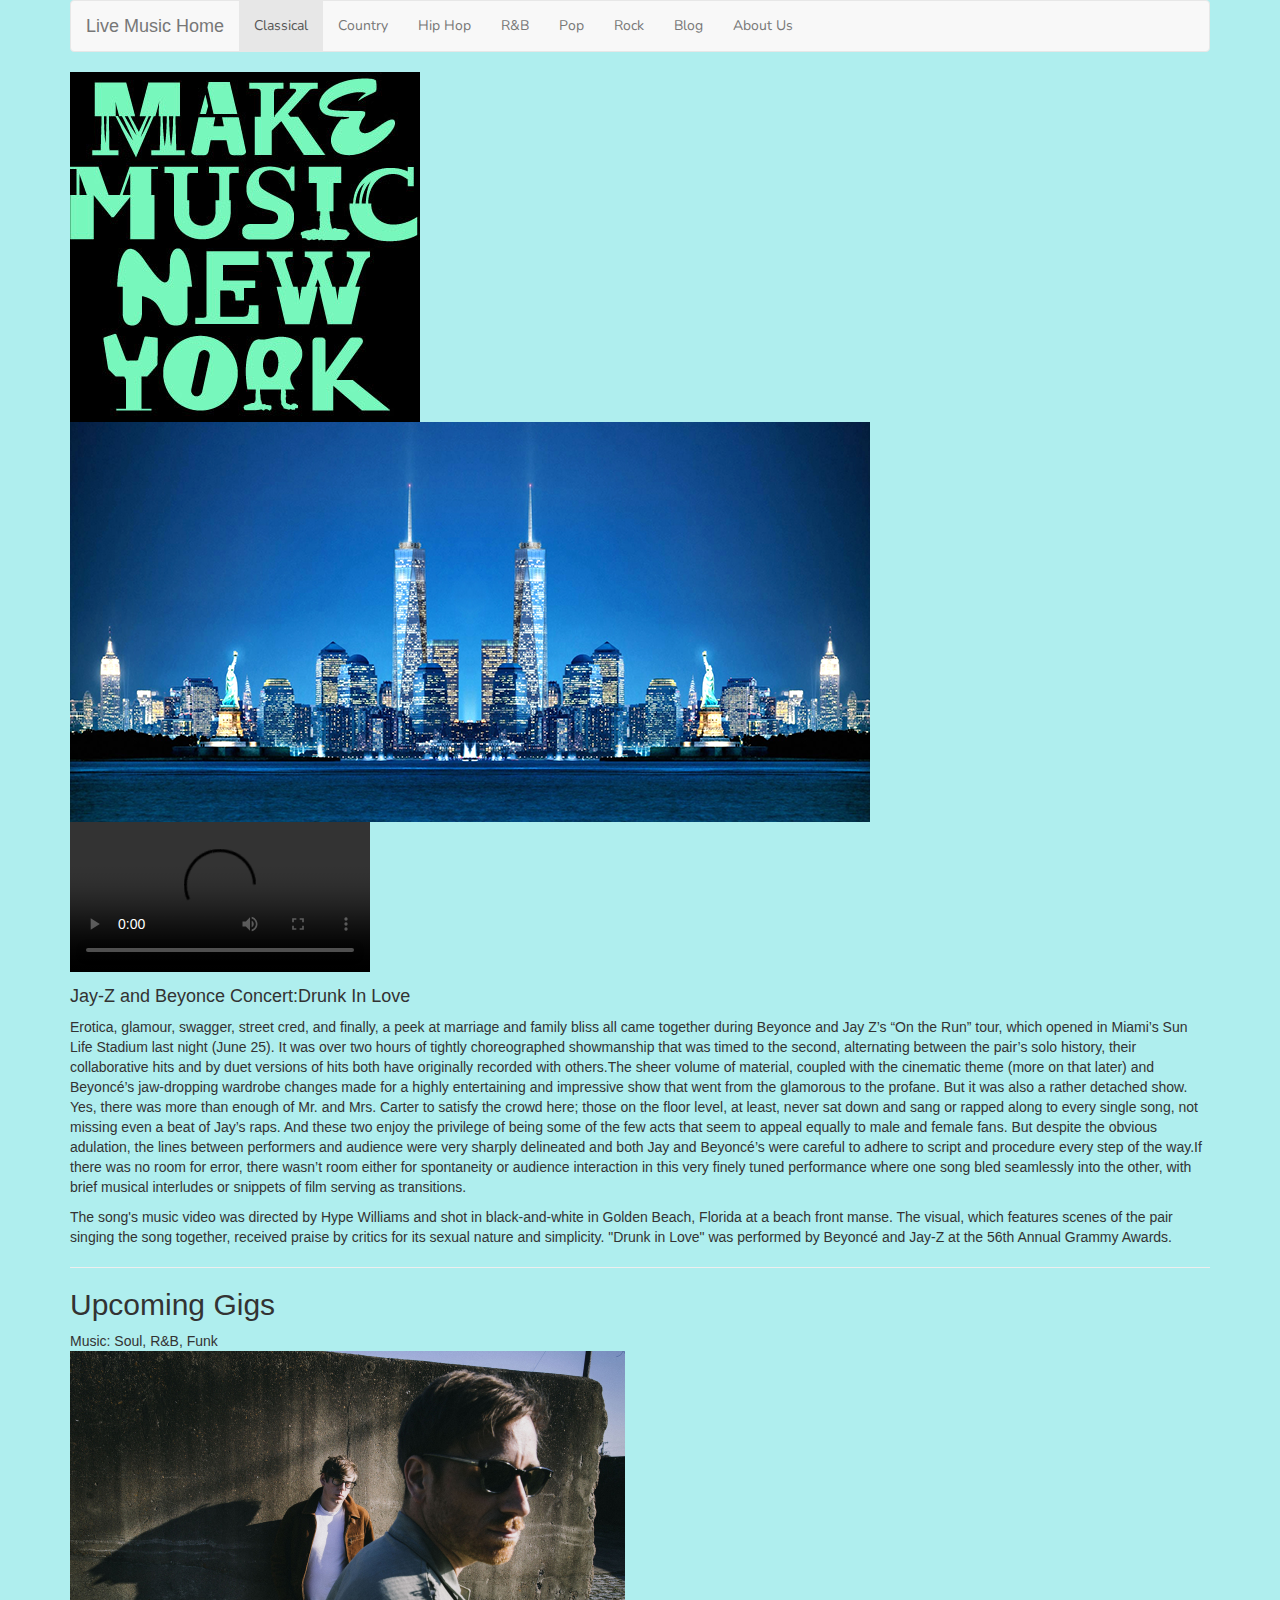
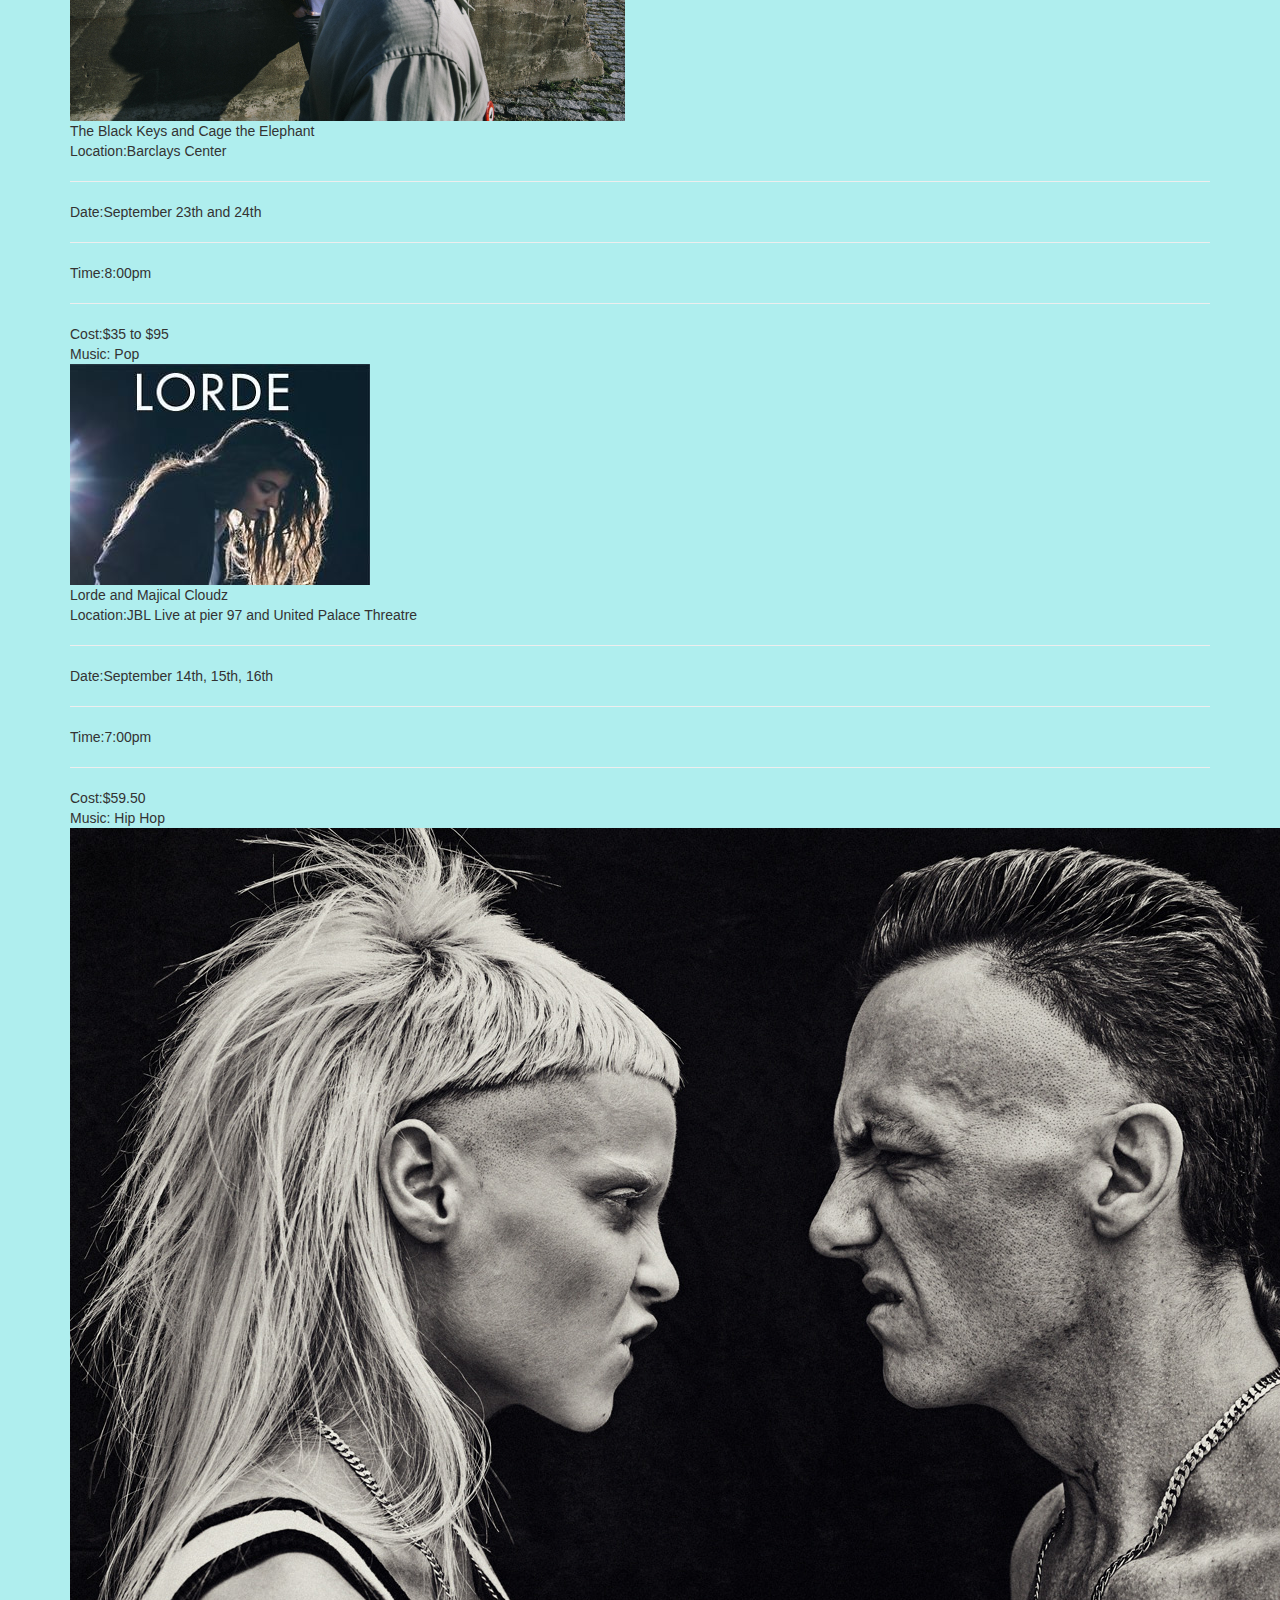
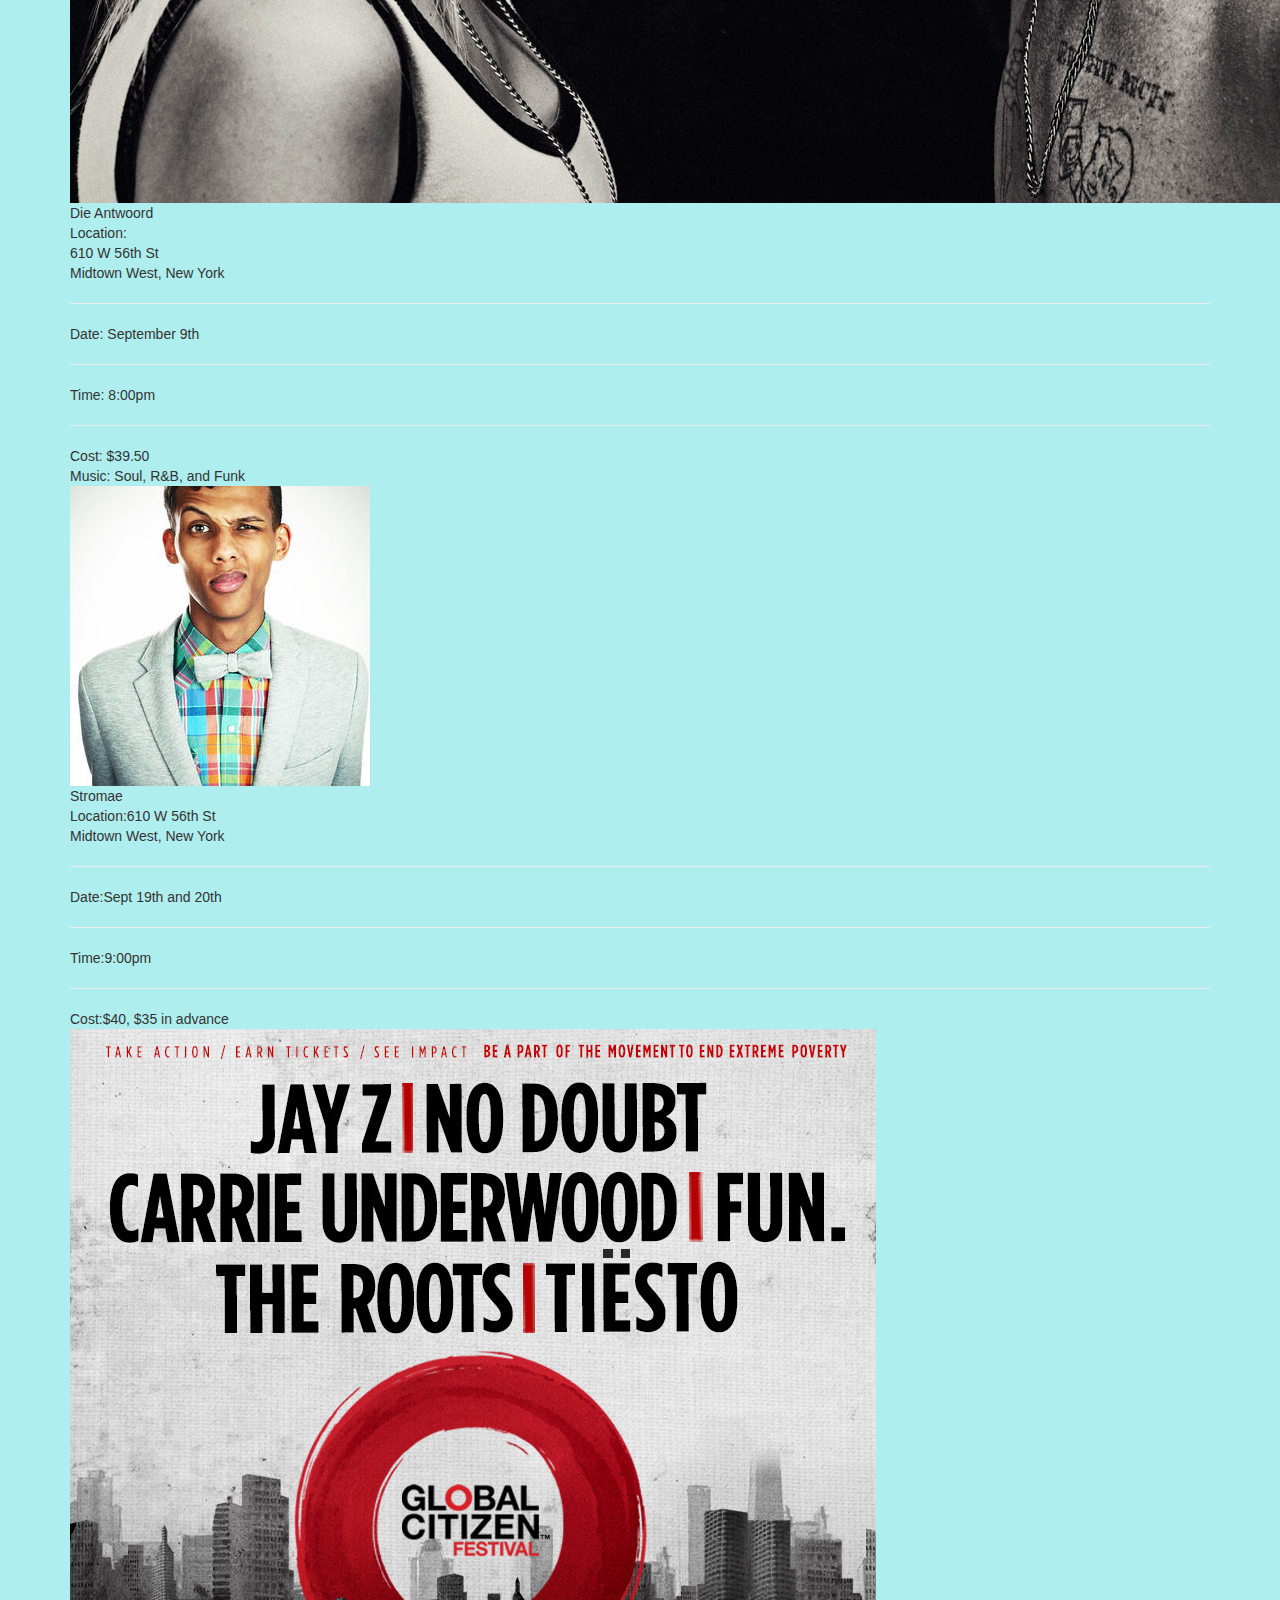
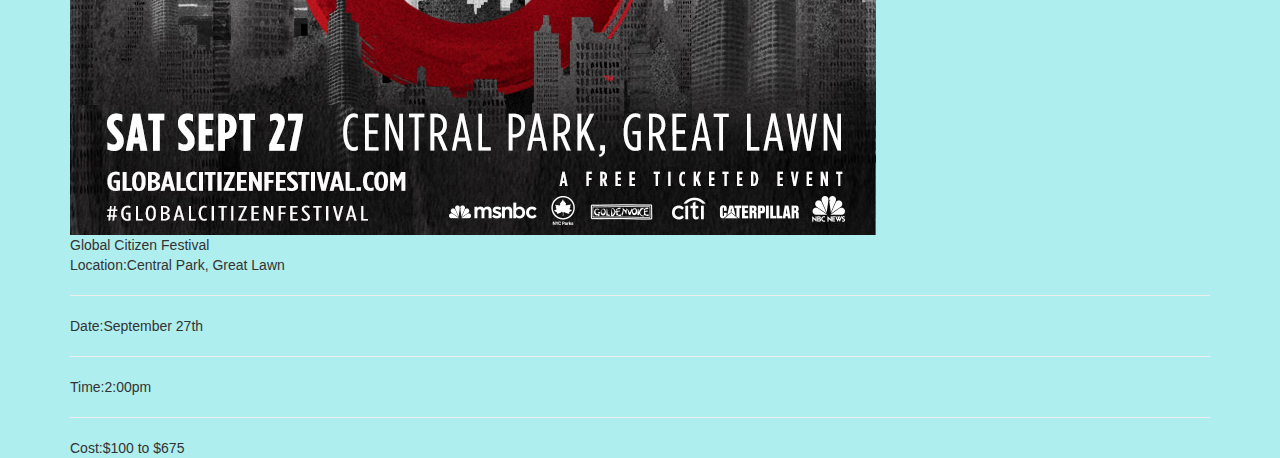
==== index.html @ 14b429fc "navbar changes" ====
<!DOCTYPE html>
<html>
<head>
	<title>Live New York City Music</title>
	<link href="css/bootstrap.css" rel="stylesheet">
	<link rel="stylesheet" type="text/css" href="stylesheets/css/styles.css">
	<link rel="icon" href="images/favicon.png" type="image/png" sizes="16x16">
	<link href='http://fonts.googleapis.com/css?family=Nunito' rel='stylesheet' type='text/css'>
	<link href='http://fonts.googleapis.com/css?family=Lato:700' rel='stylesheet' type='text/css'>
	<meta charset="UTF-8">
	<meta name="viewport" content="width=device-width, initial-scale=1">
</head> 
<body>
    <div class="container">

      <!-- Static navbar -->
      <div class="navbar navbar-default" role="navigation">
        <div class="container-fluid">
          <div class="navbar-header">
            <button type="button" class="navbar-toggle" data-toggle="collapse" data-target=".navbar-collapse">
              <span class="sr-only">Toggle navigation</span>
              <span class="icon-bar"></span>
              <span class="icon-bar"></span>
              <span class="icon-bar"></span>
            </button>
            <a class="navbar-brand" href="#">Live Music Home</a>
          </div>
          <div class="navbar-collapse collapse">
            <ul class="nav navbar-nav">
              <li class="active"><a href="music/classical/index.html" class="tab">Classical</a></li>
              <li><a href="music/country/index.html" class="tab">Country</a></li>
              <li><a href="music/hiphop/index.html" class="tab">Hip Hop</a></li>
              <li><a href="music/rb/index.html" class="tab">R&#38;B</a></li>
              <li><a href="music/pop/index.html" class="tab">Pop</a></li>
              <li><a href="music/rock/index.html" class="tab">Rock</a></li>
              <li><a href="blog/index.html" class="tab">Blog</a></li>
              <li><a href="about/index.html" class="tab">About Us</a></li>
            </ul>
          </div><!--/.nav-collapse -->
        </div><!--/.container-fluid -->
      </div>




	<div id="title">
		<img src="images/title.png" alt="NYC  Music" id="titleimg">
	</div>
	<div id="skyline">
		<img id="nyc" src="images/background.png" alt="New York City Skyline">
	</div>
	<section id="vid">
		<video class="vid_jay" controls>
		<source src="videos/beyonce_jayz.mp4" type="video/mp4">
		<source src="beyonce_jayz.ogg" type="video/ogg">
		  Your browser does not support the video tag.
		</video>
		<aside class="vidjtext">
			<h4>Jay-Z and Beyonce Concert:Drunk In Love</h4>
			<p>Erotica, glamour, swagger, street cred, and finally, a peek at marriage and family bliss all came together during Beyonce and Jay Z’s “On the Run” tour, which opened in Miami’s Sun Life Stadium last night (June 25). It was over two hours of tightly choreographed showmanship that was timed to the second, alternating between the pair’s solo history, their collaborative hits and by duet versions of hits both have originally recorded with others.The sheer volume of material, coupled with the cinematic theme (more on that later) and Beyoncé’s jaw-dropping wardrobe changes made for a highly entertaining and impressive show that went from the glamorous to the profane. But it was also a rather detached show. Yes, there was more than enough of Mr. and Mrs. Carter to satisfy the crowd here; those on the floor level, at least, never sat down and sang or rapped along to every single song, not missing even a beat of Jay’s raps. And these two enjoy the privilege of being some of the few acts that seem to appeal equally to male and female fans. But despite the obvious adulation, the lines between performers and audience were very sharply delineated and both Jay and Beyoncé’s were careful to adhere to script and procedure every step of the way.If there was no room for error, there wasn’t room either for spontaneity or audience interaction in this very finely tuned performance where one song bled seamlessly into the other, with brief musical interludes or snippets of film serving as transitions.
			</p>
			<p>The song's music video was directed by Hype Williams and shot in black-and-white in Golden Beach, Florida at a beach front manse. The visual, which features scenes of the pair singing the song together, received praise by critics for its sexual nature and simplicity. "Drunk in Love" was performed by Beyoncé and Jay-Z at the 56th Annual Grammy Awards. </p>
		</aside>
	</section>
	<hr nosahde>
	<h2>Upcoming Gigs</h2>
	<section id="upcoming">
		<div class="eventsright">
			<figure class="events">
				<figcaption class="events-text">Music: Soul, R&#38;B, Funk</figcaption> 
				 <img class="events" src="images/cage.png" alt="
The Black Keys and Cage the Elephant">
				 <figcaption class="events-text">The Black Keys and Cage the Elephant<br>Location:Barclays Center<hr>Date:September 23th and 24th<hr>Time:8:00pm<hr>Cost:&#36;35 to &#36;95</figcaption>
			</figure>
			<figure class="events">
				<figcaption class="events-text">Music: Pop</figcaption> 
			 	<img class="events" src="images/lorde.png" alt="
Lorde and Majical Cloudz">
				<figcaption class="events-text">
Lorde and Majical Cloudz<br>Location:JBL Live at pier 97 and United Palace Threatre<hr>Date:September 14th, 15th, 16th<hr>Time:7:00pm<hr>Cost:&#36;59.50</figcaption>
			</figure>
		</div>
		<div class="eventsleft">
			<figure class="events">
				<figcaption class="events-text">Music: Hip Hop</figcaption> 
				<img class="events" src="images/die.png" alt="Die Antwoord">
				<figcaption class="events-text">Die Antwoord<br>Location:<br>610 W 56th St<br> Midtown West, New York<br><hr>Date: September 9th<br><hr>Time: 8:00pm<br><hr>Cost: &#36;39.50</figcaption>
			</figure>
			<figure class="events">
				<figcaption class="events-text">Music: Soul, R&#38;B, and Funk</figcaption> 
				<img class="events" src="images/stromae.png" alt="Stromae">
				<figcaption class="events-text">Stromae<br>Location:610 W 56th St<br> Midtown West, New York<hr>Date:Sept 19th and 20th<hr>Time:9:00pm<hr>Cost:&#36;40, &#36;35 in advance </figcaption>
			</figure>
		</div>
		<div class="eventscenter">
			<figure class="events">
				<img class="events" src="images/global.png" alt="Global Citizen Festival">
				<figcaption class="events-text">Global Citizen Festival<br>Location:Central Park, Great Lawn<hr>Date:September 27th<hr>Time:2:00pm<hr>Cost:&#36;100 to &#36;675</figcaption>
			</figure>
		</div>
	</section>
	<script src="https://ajax.googleapis.com/ajax/libs/jquery/1.11.1/jquery.min.js"></script>
    <script src="../../dist/js/bootstrap.min.js"></script>
</body>
</html>
---- stylesheets/css/styles.css ----
body {
  background-color: #AFEEEE; }

.tab {
  font-family: nunito; }

 /*
.drop{
	display:block;
	margin:0 auto;
}
a:link {
    color: black;
}
a:hover {
    color: #0040FF;
}

a:active {
    color: #0000FF;
}
ul{
	padding:0;
	margin:1.5%;
	width:100%;
}

li {
	 list-style:none;
	 overflow: hidden;
	 float:left;
    
}
hr{
	width:40%;
	color:red;
}
a {
    display: inline-block;
    width: 6em;
    height:1.5em;
    margin:.6em;
}
#title{
	width:50%;
	height:50%;
	display:block;
	margin:0 auto;
}
#main{
	width:40%;
	height:100%;
	margin:auto;
}
#titleimg{
	width:100%;
	max-width:40%; 
	display:block;
	margin:0 auto;
	padding:1%;
}
 .maintext{
 	font-family:$font-stack;
	text-shadow: 5px 5px 5px #FF0000;
	text-align:center;
}
#nyc{
	width:100%;
	max-width:55%; 
	display:block;
	margin:0 auto;
	padding:1%;
}
#skyline{
	background: url(../../images/skyline.png);
    background-size: 100% 100%;
    background-repeat: no-repeat;
}
#vid{
	width:100%;
	background-color:#f4f489;
}
.vid_jay{
	padding:1.5%;
	float:left;
	width:100%;
	max-width:50%;
	margin:0 auto;
}
.vidjtext{
 	-webkit-box-sizing: border-box;
    -moz-box-sizing: border-box;
    box-sizing: border-box;
    width:100%;
    max-width:95%%;
    margin:0 auto;
    background-color:#f4f489;
}
#upcoming{
	width:100%;
	background: -webkit-radial-gradient(#4096ee, #AFEEEE);
    background: -o-radial-gradient(#4096ee, #AFEEEE);
    background: -moz-radial-gradient(#4096ee, #AFEEEE);
    background: radial-gradient(#4096ee, #AFEEEE);
}
#country{
	width:100%;
	background: -webkit-radial-gradient(#00ffd0, #AFEEEE); 
    background: -o-radial-gradient(#00ffd0, #AFEEEE);
    background: -moz-radial-gradient(#00ffd0, #AFEEEE);
    background: radial-gradient(#00ffd0, #AFEEEE);
}
#rb{
	width:100%;
	background: -webkit-radial-gradient(#42d642, #AFEEEE);
    background: -o-radial-gradient(#42d642, #AFEEEE);
    background: -moz-radial-gradient(#42d642, #AFEEEE); 
    background: radial-gradient(#42d642, #AFEEEE); 
}
#pop{
	width:100%;
	background: -webkit-radial-gradient(#E6A2FF, #AFEEEE); 
    background: -o-radial-gradient(#E6A2FF, #AFEEEE); 
    background: -moz-radial-gradient(#E6A2FF, #AFEEEE);
    background: radial-gradient(#E6A2FF, #AFEEEE); 
}
.eventsright{
	width:20%;
	float:right;
	padding:5%;
	position:top;
}
.eventsleft{
	width:20%;
	float:left;
	padding:5%;
}
.eventscenter{
	width:40%;
	margin:auto;
	padding:4.74%;
}
.events img {
	width:100%;
    padding:5%;
    border: .4em solid #4096ee;
} 	
.events-text{
	width:130%;
	margin: 2%;
	text-align:justify;
	font-family:$font-stack;
}
.music-align{
	padding:1em;
	float:left;
}
#size{
	width:100%;
	background-color:red;
	display:inline-block;
}
.genre{
	width:100%;
	margin:0 auto;
}
.eventspic{
	width:100%;
	max-width:25%;
}
.otherpic{
	float:right;
	width:100%;
	max-width:21%;
}
.infoevents{
	width:25%;

}
#me{
	width:100%;
	max-width:20%;
	display:block;
	margin:0 auto;

}
#wrapper{
width:50%;
margin:auto;
overflow:hidden;
}
.ab{
	float:left;
	padding:1%;
	width:100%;
	max-width:22%;
}
.about{
	width:100%;
	max-width:20%;
	display:block;
	margin:0 auto;
}
#full{
	height:20%;
	width:100%;
	background-color:#B0FF61;
}
#full1{
	height:20%;
	width:100%;
	background-color:#f7a26a;
}
#full2{
	height:20%;
	width:100%;
	background-color:#69f4eb;
}
.textabout{
	font-family:$font-stack;
}
#blog{
	display:block;
	margin: 0 auto;
	width:100%;
	max-width:35%;
}
.fb{
	width:100%;
	max-width:100%;
}
.twitter{
	width:100%;
	max-width:100%;
}
.map{
	width:100%;
	max-width:100%;
}


@media only screen and (max-width: 450px) {
nav {
	width:13em;
  margin:2em auto;
	background:#f6f6f6;
  box-shadow: 0 0 4px rgba(0,0,0,.15);
}

.user-avatar img{
	float:left;
	margin-left:.618em;
	margin-top:.2em;
}


.icon-reorder{
     padding:.8em 1em;
     color:white;
     border-radius:0 .4em .4em 0;
     float:right
}


.drop {
	font-size: 1em;
   a {
	   font-weight: 400;
	   line-height: 2.5em;
	   padding: 0 1em;
	   color: lighten(black,30%);
     text-decoration:none;
  }
}

 .triangle {
	width: 0;
	height: 0;
	position: absolute;
	border-left: .4em solid transparent;
	border-right: .4em solid transparent;
	border-top: .4em solid #FFB135;
	left: 89.5%;
	margin-left: -.4em;
	opacity:0
}
.dropdownContain {
	width: 13em;
	position: absolute;
	z-index: 2;
	left: 50%;
	margin-left: -6.5em; 
	top: -300px;
	
}
.dropOut {
	width: 13em;
	background:#0C0B0B;
	float: left;
	position: relative;
	margin-top: 0;
	opacity: 0;
	box-shadow: 0 0 4px rgba(0,0,0,.15);
  border:1px solid rgba(white, .75) ;
  overflow:hidden;
	
  -webkit-transition: all 0.1s ease-out;
  -moz-transition: all 0.1s ease-out;
  -ms-transition: all 0.1s ease-out;
  -o-transition: all 0.1s ease-out;
  transition: all 0.1s ease-out;

ul {
	padding: .3em 0;
	margin:0;
	list-style:none;
 }


}



.dropOut li {
	text-align: left;
	width: 100%;
	padding: .6em 0 ;
	color: darken(#fff, 50%);
	border-left:3px solid;
	overflow: hidden;
	float:left;

  -webkit-transition: all 0.1s ease-out;
  -moz-transition: all 0.1s ease-out;
  -ms-transition: all 0.1s ease-out;
  -o-transition: all 0.1s ease-out;
  transition: all 0.1s ease-out;	
	span{
	 color: darken(#fff, 20%);
	 margin: 0 1.5em 0 .8em;

	}
	
	
	&:hover{
	  border-color: lighten(#FFB135,10%);	
	  color: darken(#fff, 70%);
	  background: darken(#f7f7f7,4%);
	  
	  span{
		 color:darken(#fff, 50%)
		  
	  }	
	}
}



ul li:hover .triangle { opacity: 1 }
ul li:hover .dropdownContain { top: 30px; }
ul li:hover .dropOut { opacity: 1; margin-top:20px;}




.orange-txt {
  background-color: #ffc15e;
  background-image: -o-linear-gradient(bottom, #ffb135 0%, #ffc15e 100%);
  background-image: -moz-linear-gradient(bottom, #ffb135 0%, #ffc15e 100%);
  background-image: -webkit-linear-gradient(bottom, #ffb135 0%, #ffc15e 100%);
  background-image: -ms-linear-gradient(bottom, #ffb135 0%, #ffc15e 100%);
  background-image: -webkit-gradient(linear, left bottom, left top, color-stop(0%, #ffb135), color-stop(100%, #ffc15e));
  background-image: linear, bottom, #ffb135 0%, #ffc15e 100%; 

&:hover {
    background: #ffb135; 
}

}
	#me{
		max-width:60%;
	}
	.ab{
		max-width:23%;
		margin:0 auto;
	}
	.about{
		max-width:45%;
	}
	#wrapper{
		width:95%;
		margin:auto;
		overflow:hidden;
	}
} 
@media only screen and (min-width: 450px) and (max-width: 575px) {
	.drop{
		width:100em;
		max-width:15em;
		display:block;
		margin:0 auto;
	}
} 
@media only screen and (min-width: 450px) and (max-width: 800px) {
	.ab{
		max-width:23%;
	}
	.about{
		max-width:25%;
	}
	#wrapper{
		width:70%;
		margin:auto;
		overflow:hidden;
	}
} 
@media only screen and (max-width: 800px) {
	#nyc{
	width:100%;
	max-width:98%;
}
.vid_jay{
	width:100%;
	max-width:98%;
	margin:0 auto;
}
.eventsright{
	margin:0 auto;
	width:100%;
	max-width:100%;
}
.eventsleft{
	width:100%;
	max-width:100%;
	margin:0 auto;
}
.eventscenter{
	margin:0 auto;
	width:100%;
	max-width:100%;
}
.events img {
	width:100%;
	padding:0;
	margin:0;
} 	
.events-text{
	width:110%;
}
#titleimg{
	width:100%;
	max-width:100%;
}
} 
@media only screen and (min-width: 800px) and (max-width: 1130px) {
	.drop{
		width:100em;
		max-width:30em;
		display:block;
		margin:0 auto;
	}
	#title{
		padding:0 10% 0 0;
	}
	.eventsright{
		float:right;
		width:100%;
		max-width:30%;
	}
	.eventsleft{
		width:100%;
		max-width:30%;
		float:left;
	}
	.eventscenter{
		margin:0 auto;
		width:100%;
		max-width:50%;
	}
	.events img {
		width:100%;
		padding:0;
		margin:0;
	} 	
	.events-text{
		width:110%;
	}
}
*/
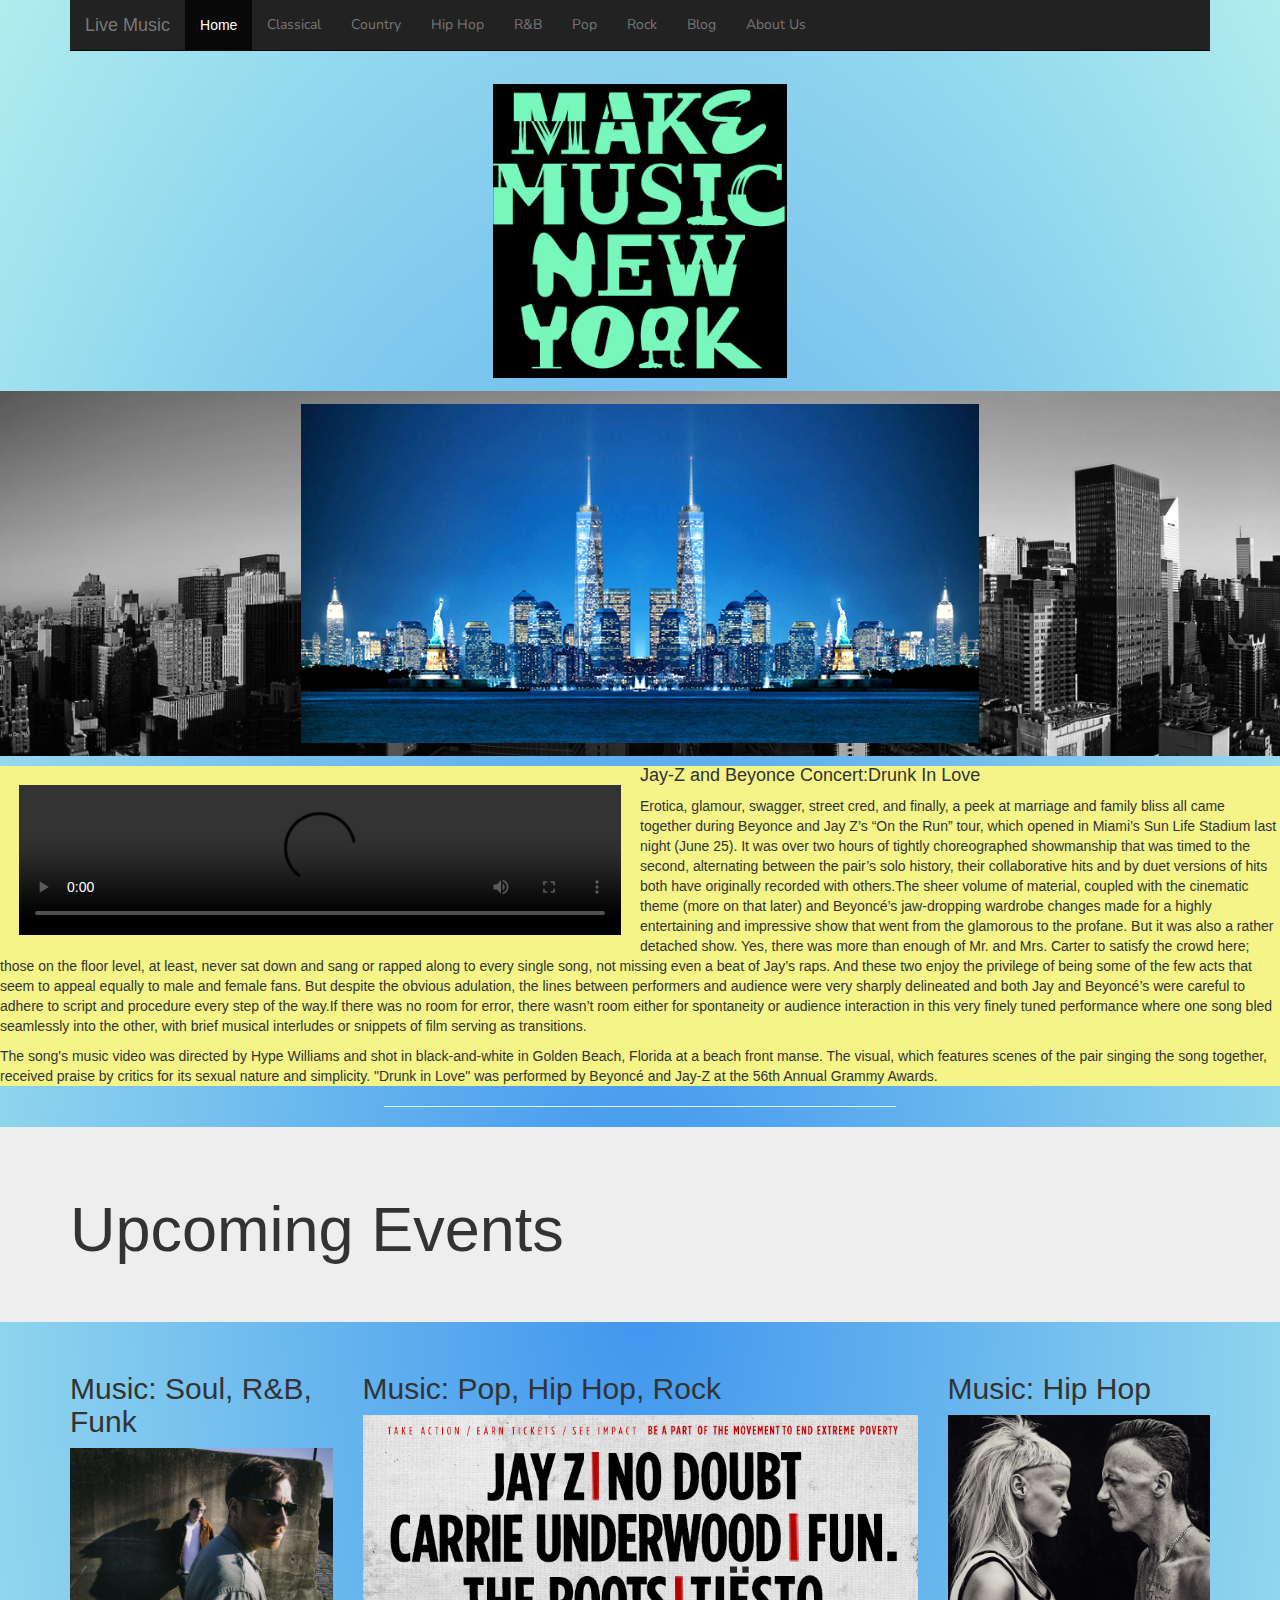
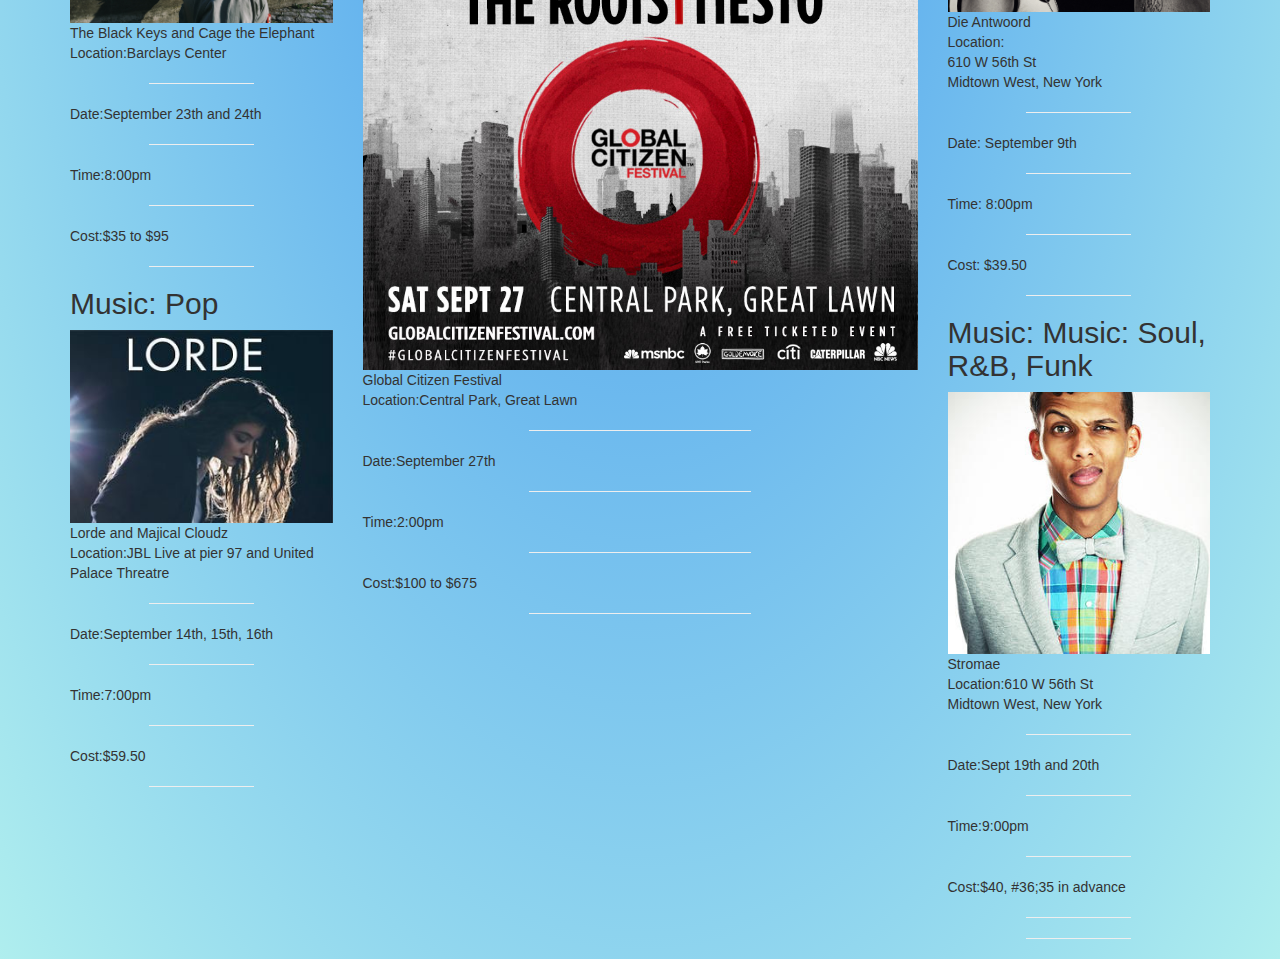
==== commit d3e06ed5: "home page changes to framework" ====
--- a/index.html
+++ b/index.html
@@ -11,37 +11,38 @@
 	<meta name="viewport" content="width=device-width, initial-scale=1">
 </head> 
 <body>
-    <div class="container">
+    <div class="navbar-wrapper">
+      <div class="container">
 
-      <!-- Static navbar -->
-      <div class="navbar navbar-default" role="navigation">
-        <div class="container-fluid">
-          <div class="navbar-header">
-            <button type="button" class="navbar-toggle" data-toggle="collapse" data-target=".navbar-collapse">
-              <span class="sr-only">Toggle navigation</span>
-              <span class="icon-bar"></span>
-              <span class="icon-bar"></span>
-              <span class="icon-bar"></span>
-            </button>
-            <a class="navbar-brand" href="#">Live Music Home</a>
+        <div class="navbar navbar-inverse navbar-static-top" role="navigation">
+          <div class="container">
+            <div class="navbar-header">
+              <button type="button" class="navbar-toggle" data-toggle="collapse" data-target=".navbar-collapse">
+                <span class="sr-only">Toggle navigation</span>
+                <span class="icon-bar"></span>
+                <span class="icon-bar"></span>
+                <span class="icon-bar"></span>
+              </button>
+              <a class="navbar-brand" href="#">Live Music</a>
+            </div>
+            <div class="navbar-collapse collapse">
+            <ul class="nav navbar-nav">
+              	<li class="active"><a href="#">Home</a></li>
+	            <li> <a href="music/classical/index.html" class="tab">Classical</a></li>
+	            <li><a href="music/country/index.html" class="tab">Country</a></li>
+	            <li><a href="music/hiphop/index.html" class="tab">Hip Hop</a></li>
+	            <li><a href="music/rb/index.html" class="tab">R&#38;B</a></li>
+	            <li><a href="music/pop/index.html" class="tab">Pop</a></li>
+	            <li><a href="music/rock/index.html" class="tab">Rock</a></li>
+	            <li><a href="blog/index.html" class="tab">Blog</a></li>
+	            <li><a href="about/index.html" class="tab">About Us</a></li>
+            </ul>
+            </div>
           </div>
-          <div class="navbar-collapse collapse">
-            <ul class="nav navbar-nav">
-              <li class="active"><a href="music/classical/index.html" class="tab">Classical</a></li>
-              <li><a href="music/country/index.html" class="tab">Country</a></li>
-              <li><a href="music/hiphop/index.html" class="tab">Hip Hop</a></li>
-              <li><a href="music/rb/index.html" class="tab">R&#38;B</a></li>
-              <li><a href="music/pop/index.html" class="tab">Pop</a></li>
-              <li><a href="music/rock/index.html" class="tab">Rock</a></li>
-              <li><a href="blog/index.html" class="tab">Blog</a></li>
-              <li><a href="about/index.html" class="tab">About Us</a></li>
-            </ul>
-          </div><!--/.nav-collapse -->
-        </div><!--/.container-fluid -->
+        </div>
+
       </div>
-
-
-
+    </div>
 
 	<div id="title">
 		<img src="images/title.png" alt="NYC  Music" id="titleimg">
@@ -63,44 +64,41 @@
 		</aside>
 	</section>
 	<hr nosahde>
-	<h2>Upcoming Gigs</h2>
-	<section id="upcoming">
-		<div class="eventsright">
-			<figure class="events">
-				<figcaption class="events-text">Music: Soul, R&#38;B, Funk</figcaption> 
-				 <img class="events" src="images/cage.png" alt="
-The Black Keys and Cage the Elephant">
-				 <figcaption class="events-text">The Black Keys and Cage the Elephant<br>Location:Barclays Center<hr>Date:September 23th and 24th<hr>Time:8:00pm<hr>Cost:&#36;35 to &#36;95</figcaption>
-			</figure>
-			<figure class="events">
-				<figcaption class="events-text">Music: Pop</figcaption> 
-			 	<img class="events" src="images/lorde.png" alt="
-Lorde and Majical Cloudz">
-				<figcaption class="events-text">
-Lorde and Majical Cloudz<br>Location:JBL Live at pier 97 and United Palace Threatre<hr>Date:September 14th, 15th, 16th<hr>Time:7:00pm<hr>Cost:&#36;59.50</figcaption>
-			</figure>
-		</div>
-		<div class="eventsleft">
-			<figure class="events">
-				<figcaption class="events-text">Music: Hip Hop</figcaption> 
-				<img class="events" src="images/die.png" alt="Die Antwoord">
-				<figcaption class="events-text">Die Antwoord<br>Location:<br>610 W 56th St<br> Midtown West, New York<br><hr>Date: September 9th<br><hr>Time: 8:00pm<br><hr>Cost: &#36;39.50</figcaption>
-			</figure>
-			<figure class="events">
-				<figcaption class="events-text">Music: Soul, R&#38;B, and Funk</figcaption> 
-				<img class="events" src="images/stromae.png" alt="Stromae">
-				<figcaption class="events-text">Stromae<br>Location:610 W 56th St<br> Midtown West, New York<hr>Date:Sept 19th and 20th<hr>Time:9:00pm<hr>Cost:&#36;40, &#36;35 in advance </figcaption>
-			</figure>
-		</div>
-		<div class="eventscenter">
-			<figure class="events">
-				<img class="events" src="images/global.png" alt="Global Citizen Festival">
-				<figcaption class="events-text">Global Citizen Festival<br>Location:Central Park, Great Lawn<hr>Date:September 27th<hr>Time:2:00pm<hr>Cost:&#36;100 to &#36;675</figcaption>
-			</figure>
-		</div>
-	</section>
-	<script src="https://ajax.googleapis.com/ajax/libs/jquery/1.11.1/jquery.min.js"></script>
+
+    <div class="jumbotron">
+      <div class="container">
+      	<h1>Upcoming Events</h1>
+      </div>
+    </div>
+
+    <div class="container">
+      <!-- Example row of columns -->
+      <div class="row">
+        <div class="col-md-3">
+        	<h2>Music: Soul, R&#38;B, Funk</h2>
+          <img src="images/cage.png" alt="The Black Keys and Cage the Elephant" height="100%" width="100%">
+          <p>The Black Keys and Cage the Elephant<br>Location:Barclays Center<hr>Date:September 23th and 24th<hr>Time:8:00pm<hr>Cost:&#36;35 to &#36;95<hr></p>
+          <h2>Music: Pop</h2>
+          <img src="images/lorde.png" alt="Lorde and Majical Cloudz" height="100%" width="100%">
+          <p>Lorde and Majical Cloudz<br>Location:JBL Live at pier 97 and United Palace Threatre<hr>Date:September 14th, 15th, 16th<hr>Time:7:00pm<hr>Cost:&#36;59.50<hr></p>
+        </div>
+        <div class="col-md-6">
+          <h2>Music: Pop, Hip Hop, Rock</h2>
+          <img src="images/global.png" alt="Global Citizen Festival" height="100%" width="100%">
+          <p>Global Citizen Festival<br>Location:Central Park, Great Lawn<hr>Date:September 27th<hr>Time:2:00pm<hr>Cost:&#36;100 to &#36;675<hr></p>
+       </div>
+        <div class="col-md-3">
+          <h2>Music: Hip Hop</h2>
+          <img src="images/die.png" alt="Die Antwoord" height="100%" width="100%">
+          <p>Die Antwoord<br>Location:<br>610 W 56th St<br> Midtown West, New York<br><hr>Date: September 9th<br><hr>Time: 8:00pm<br><hr>Cost: &#36;39.50<hr></p>
+          <h2>Music: Music: Soul, R&#38;B, Funk</h2>
+          <img class="events" src="images/stromae.png" alt="Stromae" height="100%" width="100%">
+          <p>Stromae<br>Location:610 W 56th St<br> Midtown West, New York<hr>Date:Sept 19th and 20th<hr>Time:9:00pm<hr>Cost:&#36;40, #36;35 in advance<hr><hr></p>
+        </div>
+      </div>
+    <script src="https://ajax.googleapis.com/ajax/libs/jquery/1.11.1/jquery.min.js"></script>
     <script src="../../dist/js/bootstrap.min.js"></script>
+    <script src="../../assets/js/docs.min.js"></script>
 </body>
 </html>
 
--- a/stylesheets/css/styles.css
+++ b/stylesheets/css/styles.css
@@ -1,160 +1,77 @@
 body {
-  background-color: #AFEEEE; }
+  background: -webkit-radial-gradient(#4096ee, paleturquoise);
+  background: -o-radial-gradient(#4096ee, paleturquoise);
+  background: -moz-radial-gradient(#4096ee, paleturquoise);
+  background: radial-gradient(#4096ee, paleturquoise); }
+
+.maintext {
+  font-family: Lato;
+  text-shadow: 5px 5px 5px #FF0000;
+  text-align: center; }
 
 .tab {
   font-family: nunito; }
 
+.drop {
+  display: block;
+  margin: 0 auto; }
+
+a li ul div div div:link {
+  color: black; }
+
+a li ul div div div:hover {
+  color: #0040FF; }
+
+a:active {
+  color: #0000FF; }
+
+hr {
+  width: 40%; }
+
+#titleimg {
+  width: 100%;
+  max-width: 25%;
+  display: block;
+  margin: 0 auto;
+  padding: 1%; }
+
+#nyc {
+  width: 100%;
+  max-width: 55%;
+  display: block;
+  margin: 0 auto;
+  padding: 1%; }
+
+#skyline {
+  background: url(../../images/skyline.png);
+  background-size: 100% 100%;
+  background-repeat: no-repeat; }
+
+#vid {
+  width: 100%;
+  background-color: #f4f489; }
+
+.vid_jay {
+  padding: 1.5%;
+  float: left;
+  width: 100%;
+  max-width: 50%;
+  margin: 0 auto; }
+
+.vidjtext {
+  -webkit-box-sizing: border-box;
+  -moz-box-sizing: border-box;
+  box-sizing: border-box;
+  width: 100%;
+  max-width: 95%%;
+  margin: 0 auto;
+  background-color: #f4f489; }
+
+.music-align {
+  padding: 1em;
+  float: left; }
+
  /*
-.drop{
-	display:block;
-	margin:0 auto;
-}
-a:link {
-    color: black;
-}
-a:hover {
-    color: #0040FF;
-}
-
-a:active {
-    color: #0000FF;
-}
-ul{
-	padding:0;
-	margin:1.5%;
-	width:100%;
-}
-
-li {
-	 list-style:none;
-	 overflow: hidden;
-	 float:left;
-    
-}
-hr{
-	width:40%;
-	color:red;
-}
-a {
-    display: inline-block;
-    width: 6em;
-    height:1.5em;
-    margin:.6em;
-}
-#title{
-	width:50%;
-	height:50%;
-	display:block;
-	margin:0 auto;
-}
-#main{
-	width:40%;
-	height:100%;
-	margin:auto;
-}
-#titleimg{
-	width:100%;
-	max-width:40%; 
-	display:block;
-	margin:0 auto;
-	padding:1%;
-}
- .maintext{
- 	font-family:$font-stack;
-	text-shadow: 5px 5px 5px #FF0000;
-	text-align:center;
-}
-#nyc{
-	width:100%;
-	max-width:55%; 
-	display:block;
-	margin:0 auto;
-	padding:1%;
-}
-#skyline{
-	background: url(../../images/skyline.png);
-    background-size: 100% 100%;
-    background-repeat: no-repeat;
-}
-#vid{
-	width:100%;
-	background-color:#f4f489;
-}
-.vid_jay{
-	padding:1.5%;
-	float:left;
-	width:100%;
-	max-width:50%;
-	margin:0 auto;
-}
-.vidjtext{
- 	-webkit-box-sizing: border-box;
-    -moz-box-sizing: border-box;
-    box-sizing: border-box;
-    width:100%;
-    max-width:95%%;
-    margin:0 auto;
-    background-color:#f4f489;
-}
-#upcoming{
-	width:100%;
-	background: -webkit-radial-gradient(#4096ee, #AFEEEE);
-    background: -o-radial-gradient(#4096ee, #AFEEEE);
-    background: -moz-radial-gradient(#4096ee, #AFEEEE);
-    background: radial-gradient(#4096ee, #AFEEEE);
-}
-#country{
-	width:100%;
-	background: -webkit-radial-gradient(#00ffd0, #AFEEEE); 
-    background: -o-radial-gradient(#00ffd0, #AFEEEE);
-    background: -moz-radial-gradient(#00ffd0, #AFEEEE);
-    background: radial-gradient(#00ffd0, #AFEEEE);
-}
-#rb{
-	width:100%;
-	background: -webkit-radial-gradient(#42d642, #AFEEEE);
-    background: -o-radial-gradient(#42d642, #AFEEEE);
-    background: -moz-radial-gradient(#42d642, #AFEEEE); 
-    background: radial-gradient(#42d642, #AFEEEE); 
-}
-#pop{
-	width:100%;
-	background: -webkit-radial-gradient(#E6A2FF, #AFEEEE); 
-    background: -o-radial-gradient(#E6A2FF, #AFEEEE); 
-    background: -moz-radial-gradient(#E6A2FF, #AFEEEE);
-    background: radial-gradient(#E6A2FF, #AFEEEE); 
-}
-.eventsright{
-	width:20%;
-	float:right;
-	padding:5%;
-	position:top;
-}
-.eventsleft{
-	width:20%;
-	float:left;
-	padding:5%;
-}
-.eventscenter{
-	width:40%;
-	margin:auto;
-	padding:4.74%;
-}
-.events img {
-	width:100%;
-    padding:5%;
-    border: .4em solid #4096ee;
-} 	
-.events-text{
-	width:130%;
-	margin: 2%;
-	text-align:justify;
-	font-family:$font-stack;
-}
-.music-align{
-	padding:1em;
-	float:left;
-}
 #size{
 	width:100%;
 	background-color:red;
@@ -175,7 +92,7 @@
 }
 .infoevents{
 	width:25%;
-
+	font:;
 }
 #me{
 	width:100%;
@@ -240,143 +157,7 @@
 
 
 @media only screen and (max-width: 450px) {
-nav {
-	width:13em;
-  margin:2em auto;
-	background:#f6f6f6;
-  box-shadow: 0 0 4px rgba(0,0,0,.15);
-}
-
-.user-avatar img{
-	float:left;
-	margin-left:.618em;
-	margin-top:.2em;
-}
-
-
-.icon-reorder{
-     padding:.8em 1em;
-     color:white;
-     border-radius:0 .4em .4em 0;
-     float:right
-}
-
-
-.drop {
-	font-size: 1em;
-   a {
-	   font-weight: 400;
-	   line-height: 2.5em;
-	   padding: 0 1em;
-	   color: lighten(black,30%);
-     text-decoration:none;
-  }
-}
-
- .triangle {
-	width: 0;
-	height: 0;
-	position: absolute;
-	border-left: .4em solid transparent;
-	border-right: .4em solid transparent;
-	border-top: .4em solid #FFB135;
-	left: 89.5%;
-	margin-left: -.4em;
-	opacity:0
-}
-.dropdownContain {
-	width: 13em;
-	position: absolute;
-	z-index: 2;
-	left: 50%;
-	margin-left: -6.5em; 
-	top: -300px;
-	
-}
-.dropOut {
-	width: 13em;
-	background:#0C0B0B;
-	float: left;
-	position: relative;
-	margin-top: 0;
-	opacity: 0;
-	box-shadow: 0 0 4px rgba(0,0,0,.15);
-  border:1px solid rgba(white, .75) ;
-  overflow:hidden;
-	
-  -webkit-transition: all 0.1s ease-out;
-  -moz-transition: all 0.1s ease-out;
-  -ms-transition: all 0.1s ease-out;
-  -o-transition: all 0.1s ease-out;
-  transition: all 0.1s ease-out;
-
-ul {
-	padding: .3em 0;
-	margin:0;
-	list-style:none;
- }
-
-
-}
-
-
-
-.dropOut li {
-	text-align: left;
-	width: 100%;
-	padding: .6em 0 ;
-	color: darken(#fff, 50%);
-	border-left:3px solid;
-	overflow: hidden;
-	float:left;
-
-  -webkit-transition: all 0.1s ease-out;
-  -moz-transition: all 0.1s ease-out;
-  -ms-transition: all 0.1s ease-out;
-  -o-transition: all 0.1s ease-out;
-  transition: all 0.1s ease-out;	
-	span{
-	 color: darken(#fff, 20%);
-	 margin: 0 1.5em 0 .8em;
-
-	}
-	
-	
-	&:hover{
-	  border-color: lighten(#FFB135,10%);	
-	  color: darken(#fff, 70%);
-	  background: darken(#f7f7f7,4%);
-	  
-	  span{
-		 color:darken(#fff, 50%)
-		  
-	  }	
-	}
-}
-
-
-
-ul li:hover .triangle { opacity: 1 }
-ul li:hover .dropdownContain { top: 30px; }
-ul li:hover .dropOut { opacity: 1; margin-top:20px;}
-
-
-
-
-.orange-txt {
-  background-color: #ffc15e;
-  background-image: -o-linear-gradient(bottom, #ffb135 0%, #ffc15e 100%);
-  background-image: -moz-linear-gradient(bottom, #ffb135 0%, #ffc15e 100%);
-  background-image: -webkit-linear-gradient(bottom, #ffb135 0%, #ffc15e 100%);
-  background-image: -ms-linear-gradient(bottom, #ffb135 0%, #ffc15e 100%);
-  background-image: -webkit-gradient(linear, left bottom, left top, color-stop(0%, #ffb135), color-stop(100%, #ffc15e));
-  background-image: linear, bottom, #ffb135 0%, #ffc15e 100%; 
-
-&:hover {
-    background: #ffb135; 
-}
-
-}
+
 	#me{
 		max-width:60%;
 	}
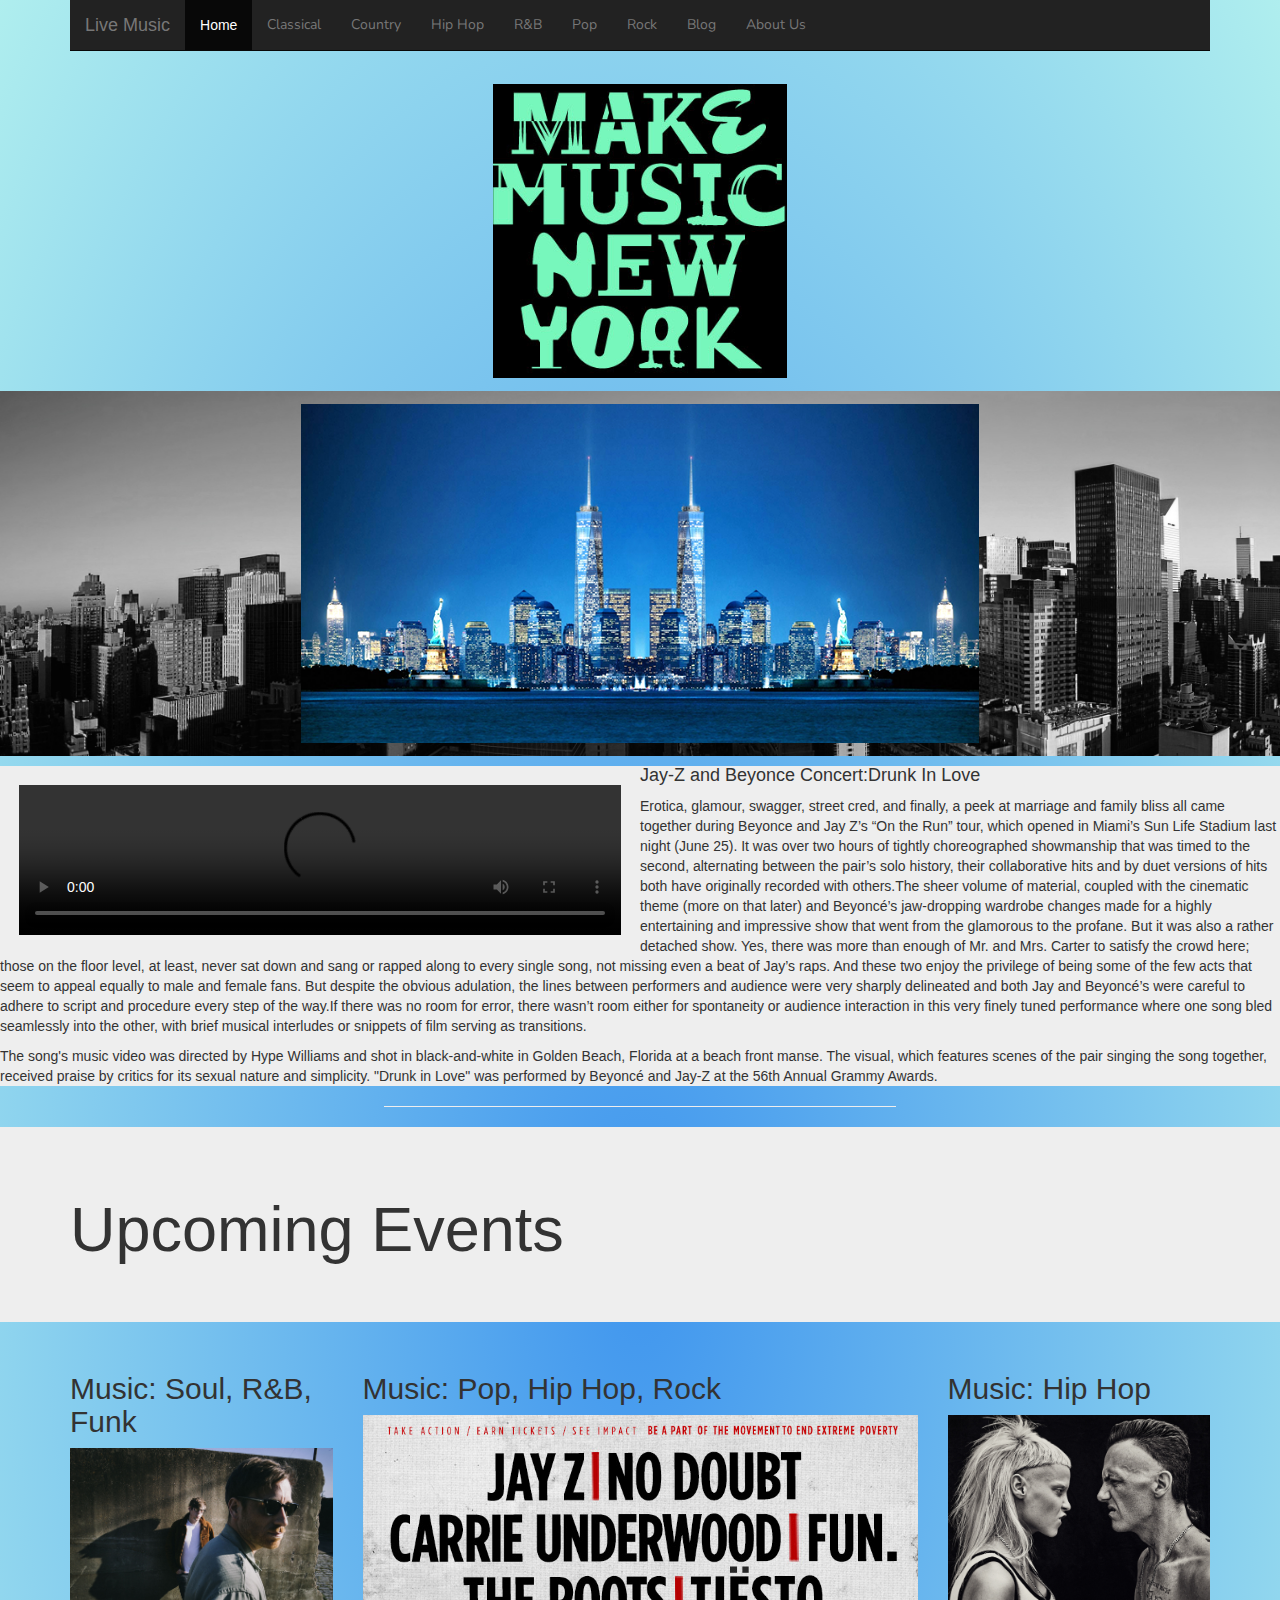
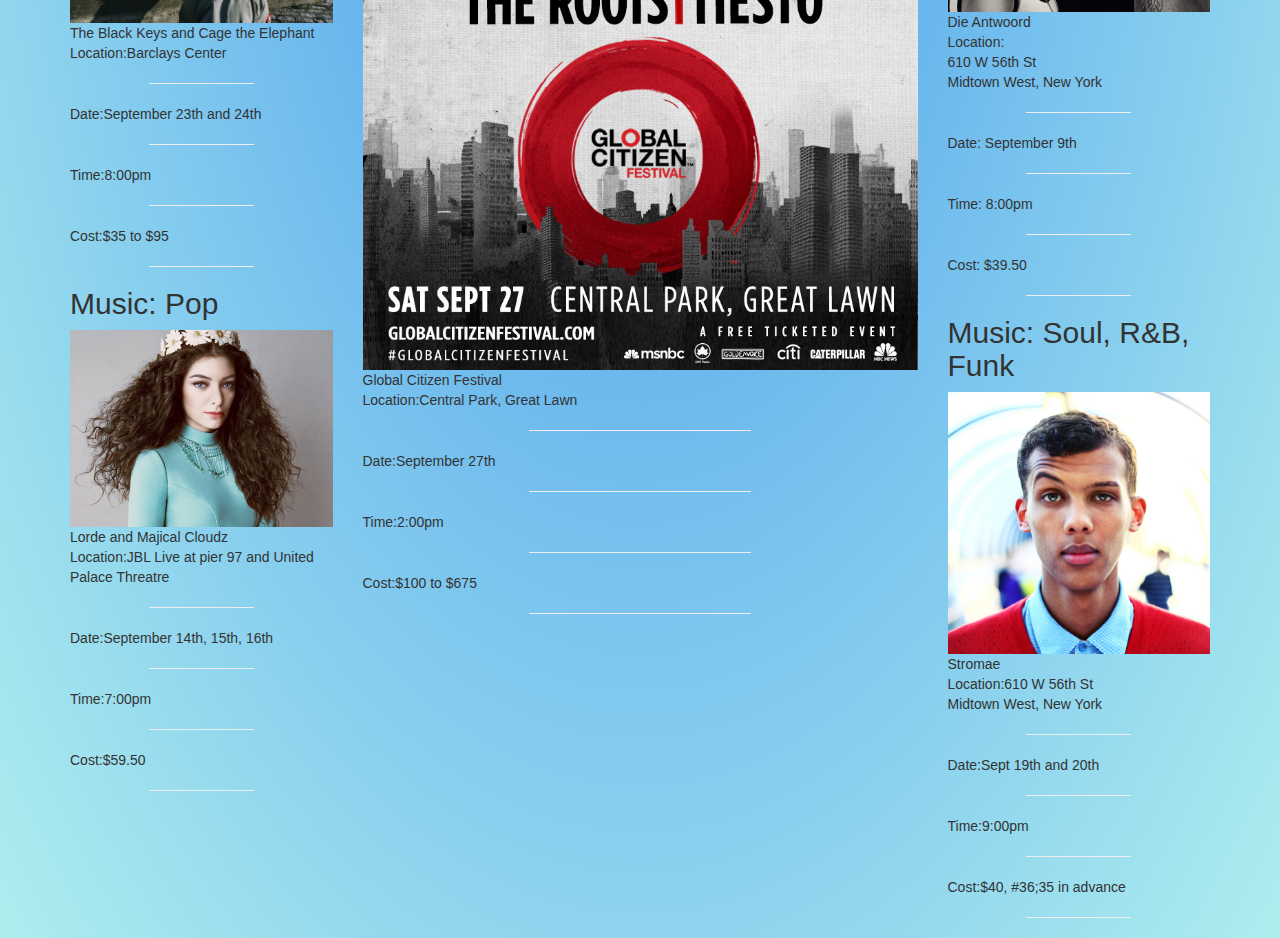
==== commit 50da0c2e: "framework to classical and country pages" ====
--- a/index.html
+++ b/index.html
@@ -40,7 +40,6 @@
             </div>
           </div>
         </div>
-
       </div>
     </div>
 
@@ -91,9 +90,9 @@
           <h2>Music: Hip Hop</h2>
           <img src="images/die.png" alt="Die Antwoord" height="100%" width="100%">
           <p>Die Antwoord<br>Location:<br>610 W 56th St<br> Midtown West, New York<br><hr>Date: September 9th<br><hr>Time: 8:00pm<br><hr>Cost: &#36;39.50<hr></p>
-          <h2>Music: Music: Soul, R&#38;B, Funk</h2>
-          <img class="events" src="images/stromae.png" alt="Stromae" height="100%" width="100%">
-          <p>Stromae<br>Location:610 W 56th St<br> Midtown West, New York<hr>Date:Sept 19th and 20th<hr>Time:9:00pm<hr>Cost:&#36;40, #36;35 in advance<hr><hr></p>
+          <h2>Music: Soul, R&#38;B, Funk</h2>
+          <img src="images/stromae.png" alt="Stromae" height="100%" width="100%">
+          <p>Stromae<br>Location:610 W 56th St<br> Midtown West, New York<hr>Date:Sept 19th and 20th<hr>Time:9:00pm<hr>Cost:&#36;40, #36;35 in advance<hr></p>
         </div>
       </div>
     <script src="https://ajax.googleapis.com/ajax/libs/jquery/1.11.1/jquery.min.js"></script>
--- a/stylesheets/css/styles.css
+++ b/stylesheets/css/styles.css
@@ -5,8 +5,7 @@
   background: radial-gradient(#4096ee, paleturquoise); }
 
 .maintext {
-  font-family: Lato;
-  text-shadow: 5px 5px 5px #FF0000;
+  font-family: lato;
   text-align: center; }
 
 .tab {
@@ -49,7 +48,7 @@
 
 #vid {
   width: 100%;
-  background-color: #f4f489; }
+  background-color: #eee; }
 
 .vid_jay {
   padding: 1.5%;
@@ -65,31 +64,9 @@
   width: 100%;
   max-width: 95%%;
   margin: 0 auto;
-  background-color: #f4f489; }
+  background-color: #eee; }
 
-.music-align {
-  padding: 1em;
-  float: left; }
-
- /*
-#size{
-	width:100%;
-	background-color:red;
-	display:inline-block;
-}
-.genre{
-	width:100%;
-	margin:0 auto;
-}
-.eventspic{
-	width:100%;
-	max-width:25%;
-}
-.otherpic{
-	float:right;
-	width:100%;
-	max-width:21%;
-}
+/*
 .infoevents{
 	width:25%;
 	font:;
@@ -99,8 +76,8 @@
 	max-width:20%;
 	display:block;
 	margin:0 auto;
+}
 
-}
 #wrapper{
 width:50%;
 margin:auto;
@@ -205,29 +182,7 @@
 	max-width:98%;
 	margin:0 auto;
 }
-.eventsright{
-	margin:0 auto;
-	width:100%;
-	max-width:100%;
-}
-.eventsleft{
-	width:100%;
-	max-width:100%;
-	margin:0 auto;
-}
-.eventscenter{
-	margin:0 auto;
-	width:100%;
-	max-width:100%;
-}
-.events img {
-	width:100%;
-	padding:0;
-	margin:0;
-} 	
-.events-text{
-	width:110%;
-}
+
 #titleimg{
 	width:100%;
 	max-width:100%;
@@ -240,31 +195,5 @@
 		display:block;
 		margin:0 auto;
 	}
-	#title{
-		padding:0 10% 0 0;
-	}
-	.eventsright{
-		float:right;
-		width:100%;
-		max-width:30%;
-	}
-	.eventsleft{
-		width:100%;
-		max-width:30%;
-		float:left;
-	}
-	.eventscenter{
-		margin:0 auto;
-		width:100%;
-		max-width:50%;
-	}
-	.events img {
-		width:100%;
-		padding:0;
-		margin:0;
-	} 	
-	.events-text{
-		width:110%;
-	}
 }
 */
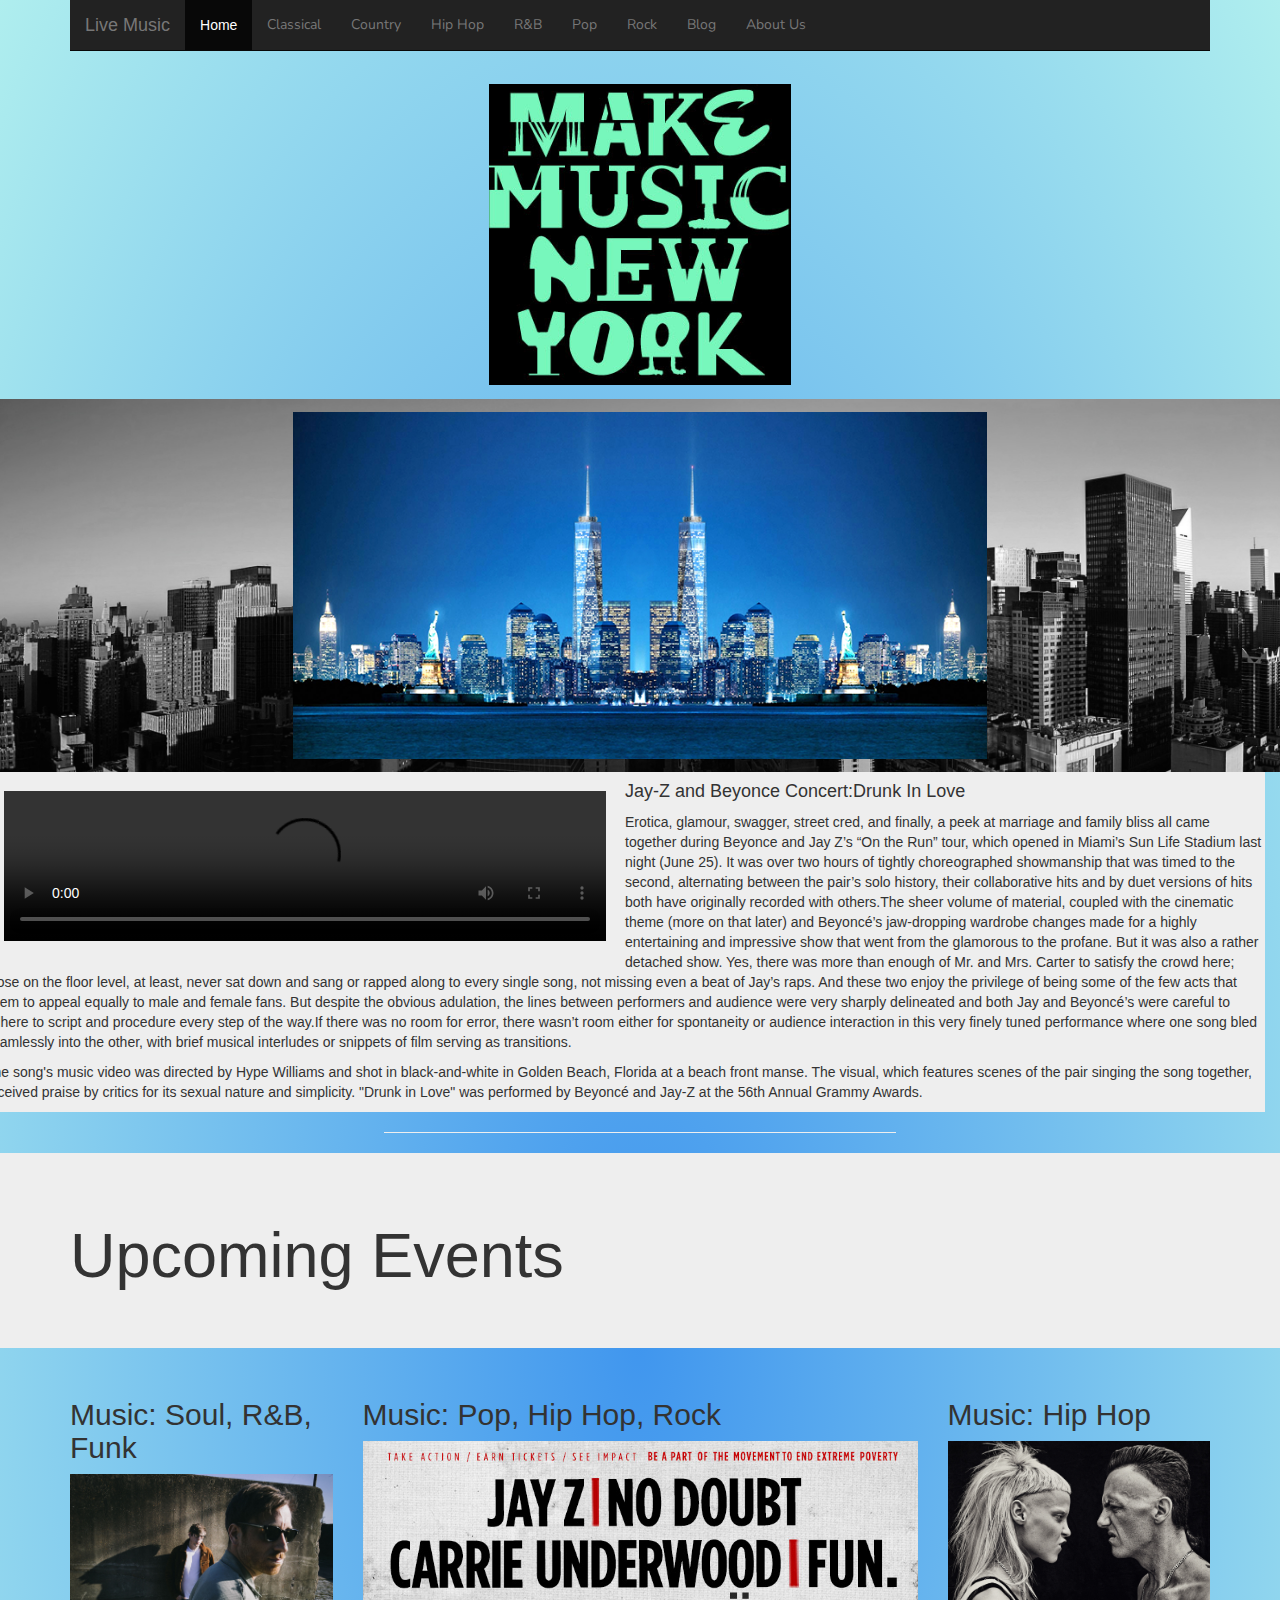
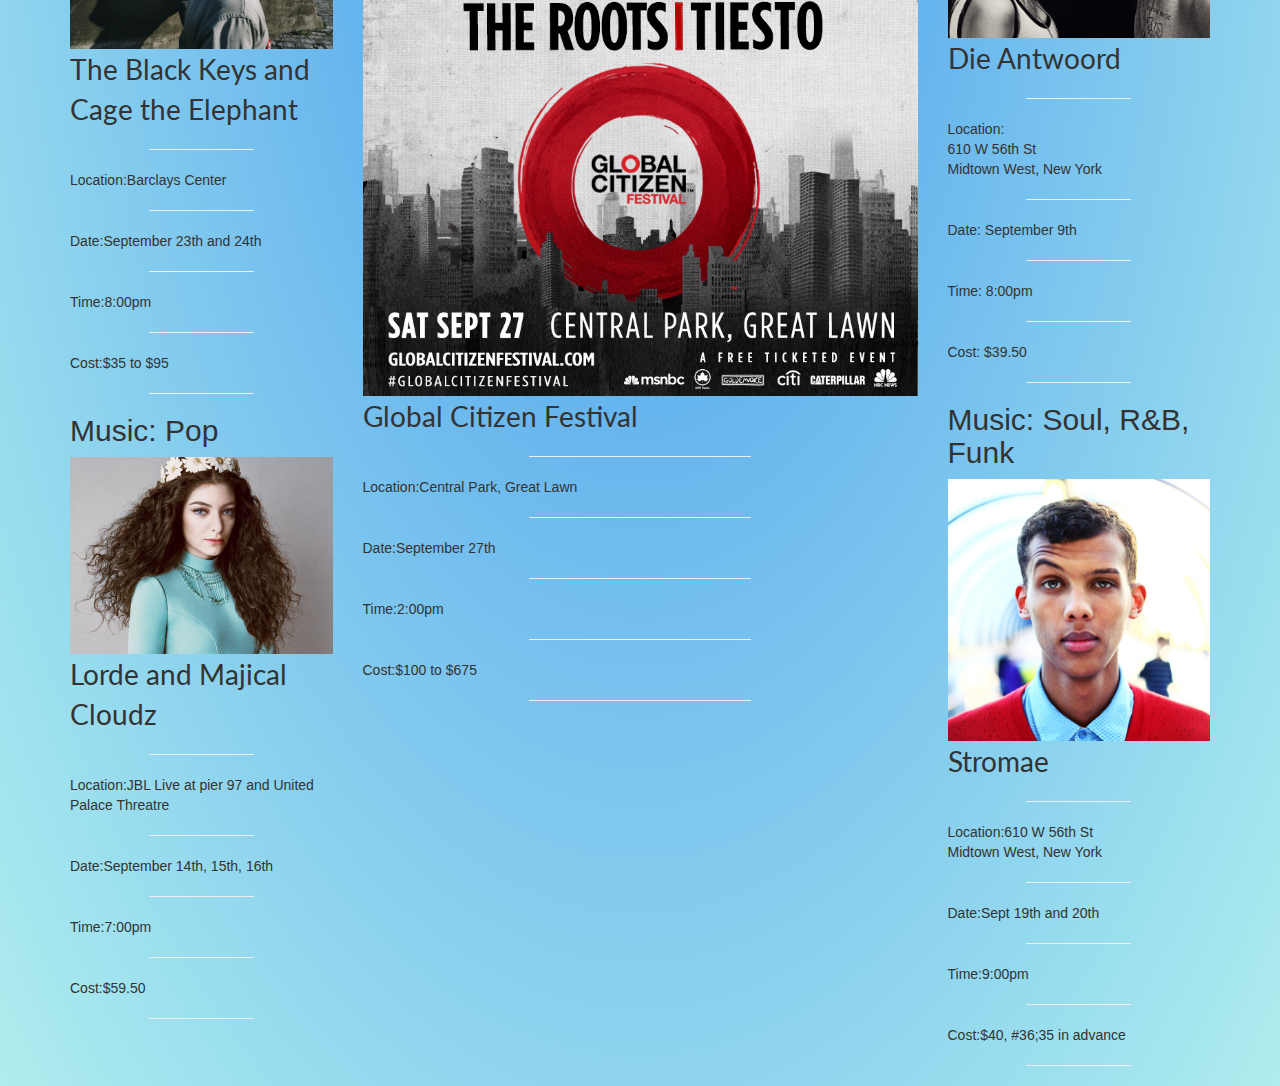
==== commit c970f191: "framework to other music genre pages" ====
--- a/index.html
+++ b/index.html
@@ -42,14 +42,13 @@
         </div>
       </div>
     </div>
-
-	<div id="title">
-		<img src="images/title.png" alt="NYC  Music" id="titleimg">
-	</div>
-	<div id="skyline">
+  	<div class="row" id="title">
+  		<img src="images/title.png" alt="NYC  Music" id="titleimg">
+  	</div>
+	<div class="row" id="skyline">
 		<img id="nyc" src="images/background.png" alt="New York City Skyline">
 	</div>
-	<section id="vid">
+	<section class="row" id="vid">
 		<video class="vid_jay" controls>
 		<source src="videos/beyonce_jayz.mp4" type="video/mp4">
 		<source src="beyonce_jayz.ogg" type="video/ogg">
@@ -64,7 +63,7 @@
 	</section>
 	<hr nosahde>
 
-    <div class="jumbotron">
+    <div class="jumbotron" class="row">
       <div class="container">
       	<h1>Upcoming Events</h1>
       </div>
@@ -76,28 +75,27 @@
         <div class="col-md-3">
         	<h2>Music: Soul, R&#38;B, Funk</h2>
           <img src="images/cage.png" alt="The Black Keys and Cage the Elephant" height="100%" width="100%">
-          <p>The Black Keys and Cage the Elephant<br>Location:Barclays Center<hr>Date:September 23th and 24th<hr>Time:8:00pm<hr>Cost:&#36;35 to &#36;95<hr></p>
+          <p class="infoevents">The Black Keys and Cage the Elephant<hr>Location:Barclays Center<hr>Date:September 23th and 24th<hr>Time:8:00pm<hr>Cost:&#36;35 to &#36;95<hr></p>
           <h2>Music: Pop</h2>
           <img src="images/lorde.png" alt="Lorde and Majical Cloudz" height="100%" width="100%">
-          <p>Lorde and Majical Cloudz<br>Location:JBL Live at pier 97 and United Palace Threatre<hr>Date:September 14th, 15th, 16th<hr>Time:7:00pm<hr>Cost:&#36;59.50<hr></p>
+          <p class="infoevents">Lorde and Majical Cloudz<hr>Location:JBL Live at pier 97 and United Palace Threatre<hr>Date:September 14th, 15th, 16th<hr>Time:7:00pm<hr>Cost:&#36;59.50<hr></p>
         </div>
         <div class="col-md-6">
           <h2>Music: Pop, Hip Hop, Rock</h2>
           <img src="images/global.png" alt="Global Citizen Festival" height="100%" width="100%">
-          <p>Global Citizen Festival<br>Location:Central Park, Great Lawn<hr>Date:September 27th<hr>Time:2:00pm<hr>Cost:&#36;100 to &#36;675<hr></p>
+          <p class="infoevents">Global Citizen Festival<hr>Location:Central Park, Great Lawn<hr>Date:September 27th<hr>Time:2:00pm<hr>Cost:&#36;100 to &#36;675<hr></p>
        </div>
         <div class="col-md-3">
           <h2>Music: Hip Hop</h2>
           <img src="images/die.png" alt="Die Antwoord" height="100%" width="100%">
-          <p>Die Antwoord<br>Location:<br>610 W 56th St<br> Midtown West, New York<br><hr>Date: September 9th<br><hr>Time: 8:00pm<br><hr>Cost: &#36;39.50<hr></p>
+          <p class="infoevents">Die Antwoord<hr>Location:<br>610 W 56th St<br> Midtown West, New York<br><hr>Date: September 9th<br><hr>Time: 8:00pm<br><hr>Cost: &#36;39.50<hr></p>
           <h2>Music: Soul, R&#38;B, Funk</h2>
           <img src="images/stromae.png" alt="Stromae" height="100%" width="100%">
-          <p>Stromae<br>Location:610 W 56th St<br> Midtown West, New York<hr>Date:Sept 19th and 20th<hr>Time:9:00pm<hr>Cost:&#36;40, #36;35 in advance<hr></p>
+          <p class="infoevents">Stromae<hr>Location:610 W 56th St<br> Midtown West, New York<hr>Date:Sept 19th and 20th<hr>Time:9:00pm<hr>Cost:&#36;40, #36;35 in advance<hr></p>
         </div>
       </div>
     <script src="https://ajax.googleapis.com/ajax/libs/jquery/1.11.1/jquery.min.js"></script>
-    <script src="../../dist/js/bootstrap.min.js"></script>
-    <script src="../../assets/js/docs.min.js"></script>
+    <script src="js/bootstrap.min.js"></script>
 </body>
 </html>
 
--- a/stylesheets/css/styles.css
+++ b/stylesheets/css/styles.css
@@ -66,11 +66,11 @@
   margin: 0 auto;
   background-color: #eee; }
 
+.infoevents {
+  font-size: 2em;
+  font-family: lato; }
+
 /*
-.infoevents{
-	width:25%;
-	font:;
-}
 #me{
 	width:100%;
 	max-width:20%;
@@ -131,8 +131,8 @@
 	width:100%;
 	max-width:100%;
 }
-
-
+*/
+/*
 @media only screen and (max-width: 450px) {
 
 	#me{
@@ -172,22 +172,21 @@
 		overflow:hidden;
 	}
 } 
+*/
 @media only screen and (max-width: 800px) {
-	#nyc{
-	width:100%;
-	max-width:98%;
-}
-.vid_jay{
-	width:100%;
-	max-width:98%;
-	margin:0 auto;
-}
+  #nyc {
+    width: 100%;
+    max-width: 98%; }
 
-#titleimg{
-	width:100%;
-	max-width:100%;
-}
-} 
+  .vid_jay {
+    width: 100%;
+    max-width: 98%;
+    margin: 0 auto; }
+
+  #titleimg {
+    width: 100%;
+    max-width: 100%; } }
+/*
 @media only screen and (min-width: 800px) and (max-width: 1130px) {
 	.drop{
 		width:100em;
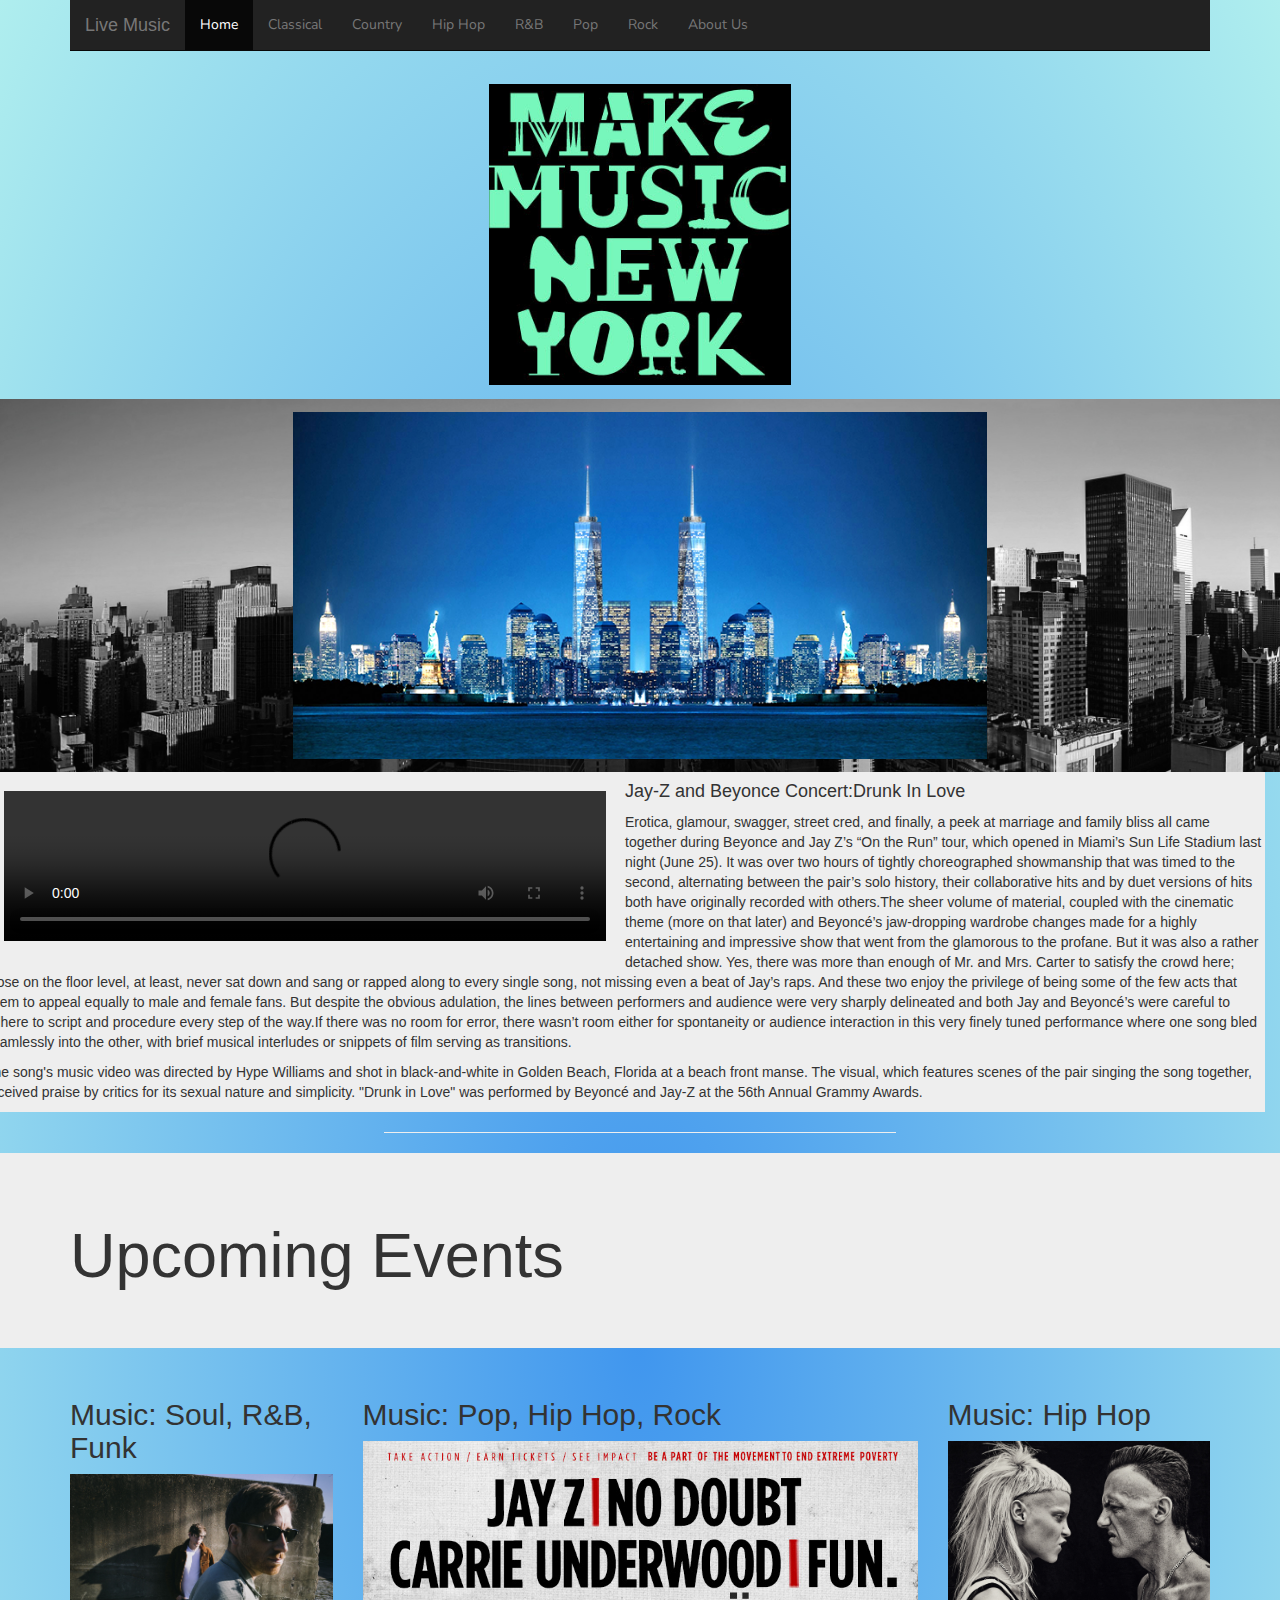
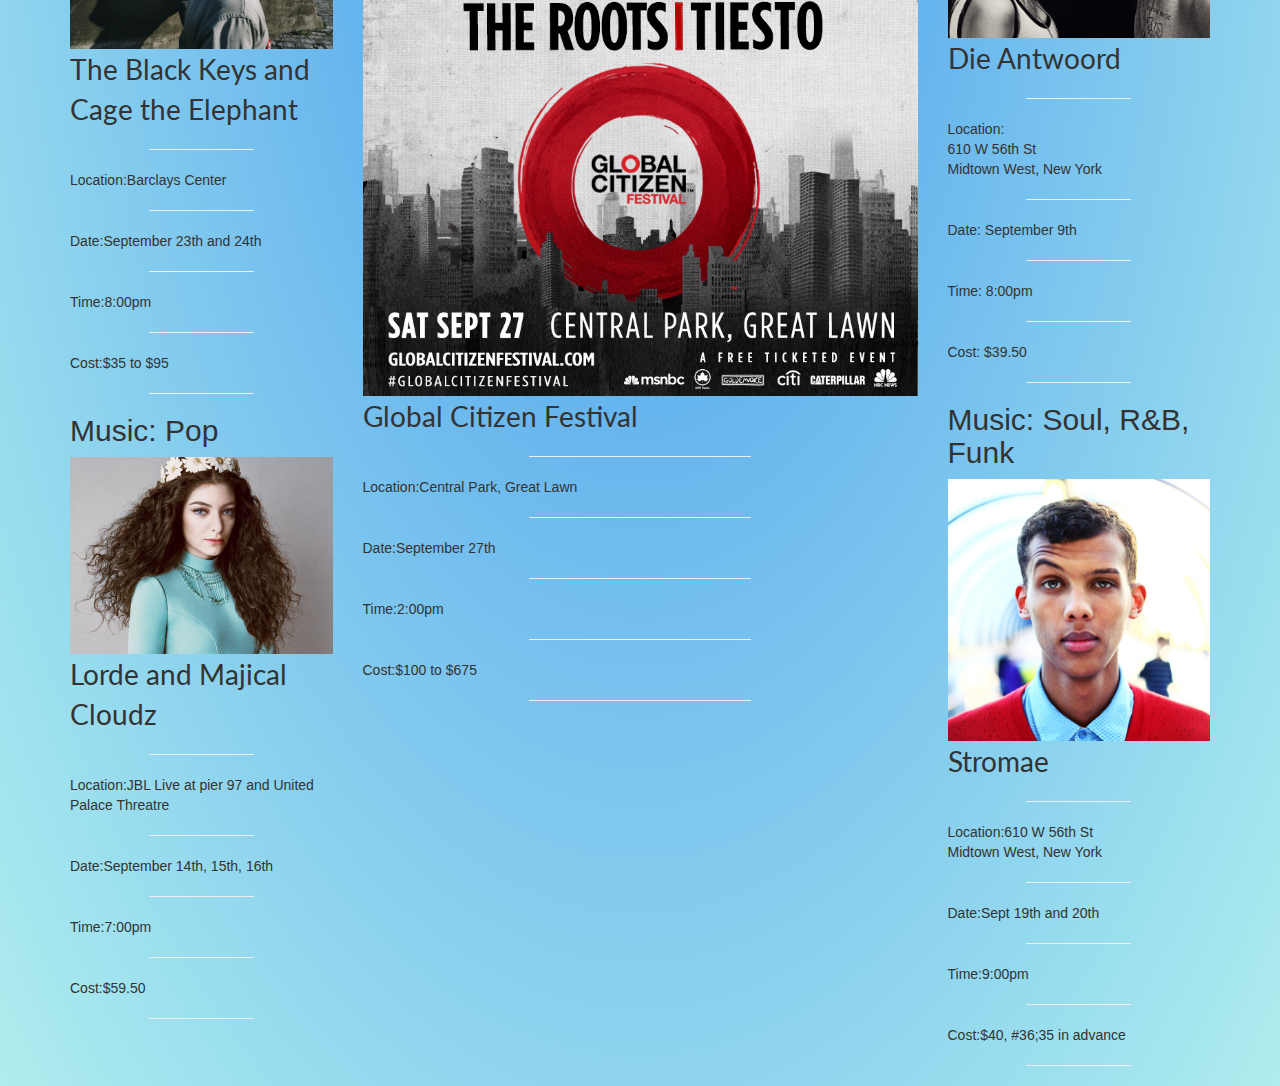
==== commit 86e96978: "finished framework website" ====
--- a/index.html
+++ b/index.html
@@ -27,14 +27,13 @@
             </div>
             <div class="navbar-collapse collapse">
             <ul class="nav navbar-nav">
-              	<li class="active"><a href="#">Home</a></li>
+              	<li class="active"><a href="#" class="tab">Home</a></li>
 	            <li> <a href="music/classical/index.html" class="tab">Classical</a></li>
 	            <li><a href="music/country/index.html" class="tab">Country</a></li>
 	            <li><a href="music/hiphop/index.html" class="tab">Hip Hop</a></li>
 	            <li><a href="music/rb/index.html" class="tab">R&#38;B</a></li>
 	            <li><a href="music/pop/index.html" class="tab">Pop</a></li>
 	            <li><a href="music/rock/index.html" class="tab">Rock</a></li>
-	            <li><a href="blog/index.html" class="tab">Blog</a></li>
 	            <li><a href="about/index.html" class="tab">About Us</a></li>
             </ul>
             </div>
--- a/stylesheets/css/styles.css
+++ b/stylesheets/css/styles.css
@@ -14,15 +14,6 @@
 .drop {
   display: block;
   margin: 0 auto; }
-
-a li ul div div div:link {
-  color: black; }
-
-a li ul div div div:hover {
-  color: #0040FF; }
-
-a:active {
-  color: #0000FF; }
 
 hr {
   width: 40%; }
@@ -70,109 +61,18 @@
   font-size: 2em;
   font-family: lato; }
 
-/*
-#me{
-	width:100%;
-	max-width:20%;
-	display:block;
-	margin:0 auto;
-}
+.lead {
+  padding: 5%; }
 
-#wrapper{
-width:50%;
-margin:auto;
-overflow:hidden;
-}
-.ab{
-	float:left;
-	padding:1%;
-	width:100%;
-	max-width:22%;
-}
-.about{
-	width:100%;
-	max-width:20%;
-	display:block;
-	margin:0 auto;
-}
-#full{
-	height:20%;
-	width:100%;
-	background-color:#B0FF61;
-}
-#full1{
-	height:20%;
-	width:100%;
-	background-color:#f7a26a;
-}
-#full2{
-	height:20%;
-	width:100%;
-	background-color:#69f4eb;
-}
-.textabout{
-	font-family:$font-stack;
-}
-#blog{
-	display:block;
-	margin: 0 auto;
-	width:100%;
-	max-width:35%;
-}
-.fb{
-	width:100%;
-	max-width:100%;
-}
-.twitter{
-	width:100%;
-	max-width:100%;
-}
-.map{
-	width:100%;
-	max-width:100%;
-}
-*/
-/*
-@media only screen and (max-width: 450px) {
+.atext {
+  font-family: nunito;
+  text-align: center;
+  font-size: 3em; }
 
-	#me{
-		max-width:60%;
-	}
-	.ab{
-		max-width:23%;
-		margin:0 auto;
-	}
-	.about{
-		max-width:45%;
-	}
-	#wrapper{
-		width:95%;
-		margin:auto;
-		overflow:hidden;
-	}
-} 
-@media only screen and (min-width: 450px) and (max-width: 575px) {
-	.drop{
-		width:100em;
-		max-width:15em;
-		display:block;
-		margin:0 auto;
-	}
-} 
-@media only screen and (min-width: 450px) and (max-width: 800px) {
-	.ab{
-		max-width:23%;
-	}
-	.about{
-		max-width:25%;
-	}
-	#wrapper{
-		width:70%;
-		margin:auto;
-		overflow:hidden;
-	}
-} 
-*/
+.about {
+  display: block;
+  margin: 0 auto; }
+
 @media only screen and (max-width: 800px) {
   #nyc {
     width: 100%;
@@ -185,14 +85,8 @@
 
   #titleimg {
     width: 100%;
-    max-width: 100%; } }
-/*
-@media only screen and (min-width: 800px) and (max-width: 1130px) {
-	.drop{
-		width:100em;
-		max-width:30em;
-		display:block;
-		margin:0 auto;
-	}
-}
-*/
+    max-width: 75%%; }
+
+  #vid {
+    display: block;
+    margin: 0 auto; } }
